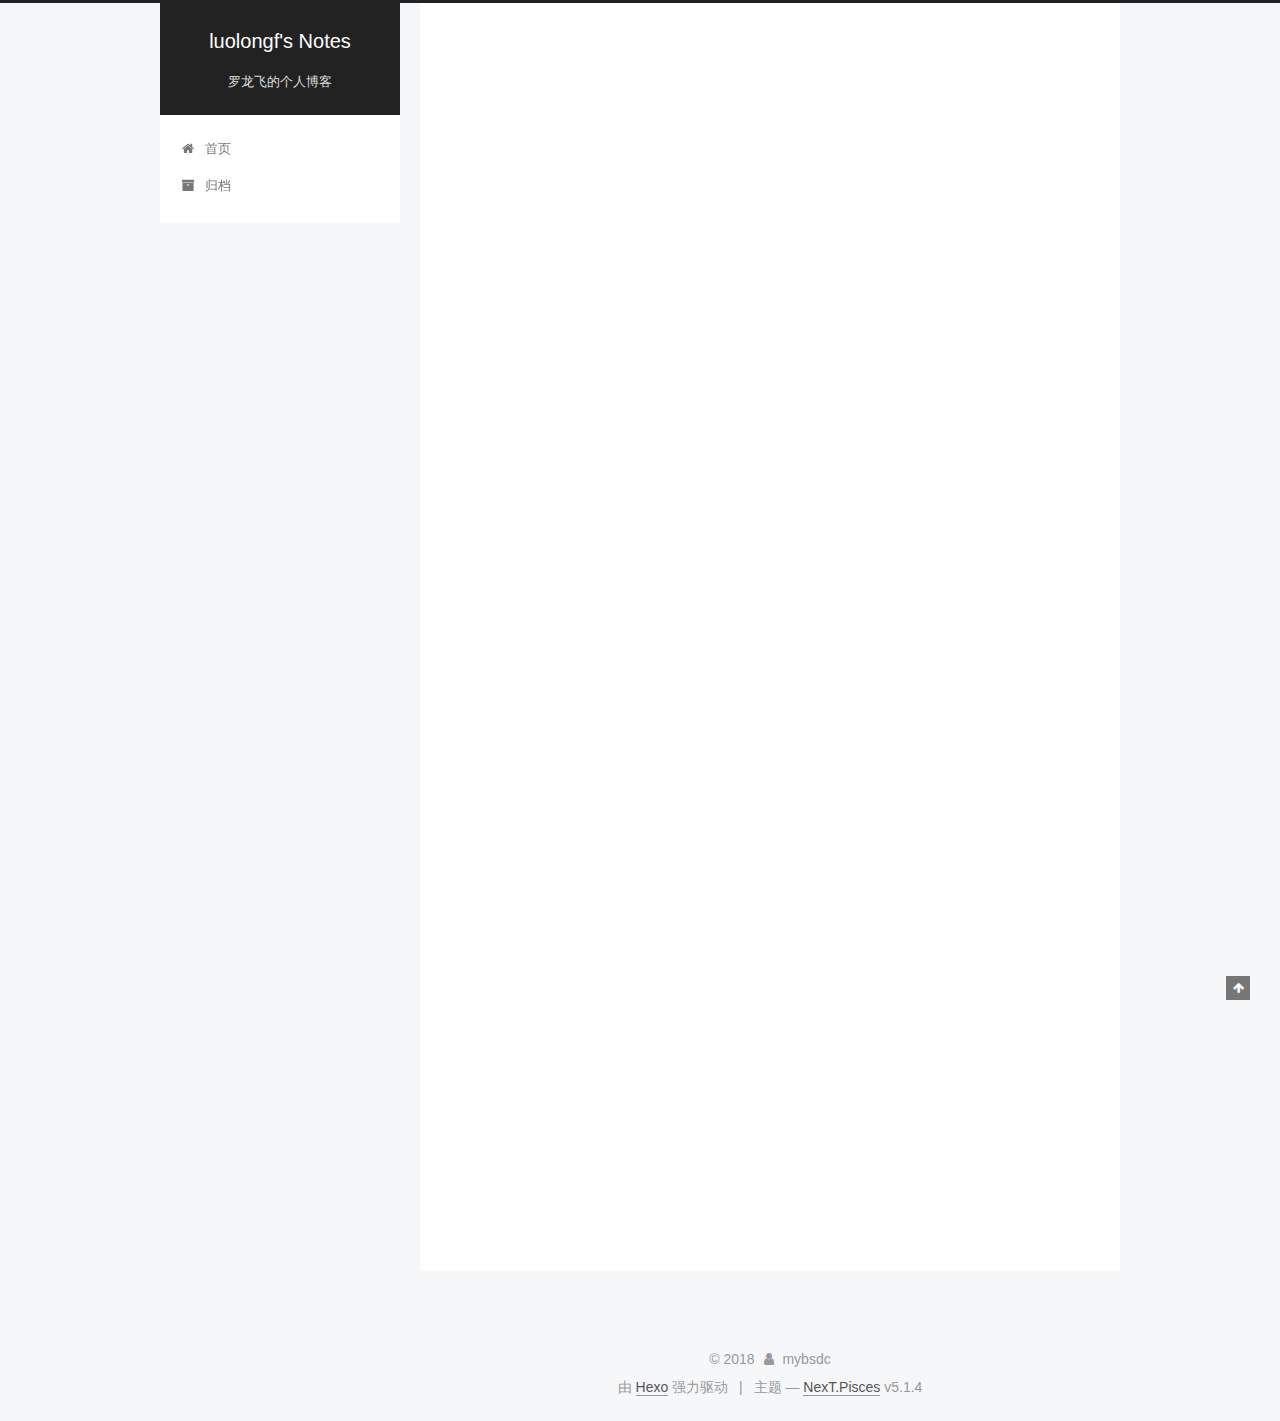
==== index.html @ 2d33e812 "Site updated: 2018-02-24 20:06:42" ====
<!DOCTYPE html>



  


<html class="theme-next pisces use-motion" lang="zh-Hans">
<head>
  <meta charset="UTF-8"/>
<meta http-equiv="X-UA-Compatible" content="IE=edge" />
<meta name="viewport" content="width=device-width, initial-scale=1, maximum-scale=1"/>
<meta name="theme-color" content="#222">









<meta http-equiv="Cache-Control" content="no-transform" />
<meta http-equiv="Cache-Control" content="no-siteapp" />
















  
  
  <link href="/lib/fancybox/source/jquery.fancybox.css?v=2.1.5" rel="stylesheet" type="text/css" />







<link href="/lib/font-awesome/css/font-awesome.min.css?v=4.6.2" rel="stylesheet" type="text/css" />

<link href="/css/main.css?v=5.1.4" rel="stylesheet" type="text/css" />


  <link rel="apple-touch-icon" sizes="180x180" href="/images/apple-touch-icon-next.png?v=5.1.4">


  <link rel="icon" type="image/png" sizes="32x32" href="/images/favicon-32x32-next.png?v=5.1.4">


  <link rel="icon" type="image/png" sizes="16x16" href="/images/favicon-16x16-next.png?v=5.1.4">


  <link rel="mask-icon" href="/images/logo.svg?v=5.1.4" color="#222">





  <meta name="keywords" content="Hexo, NexT" />










<meta name="description" content="描述内容还没有想好。">
<meta property="og:type" content="website">
<meta property="og:title" content="luolongf&#39;s Notes">
<meta property="og:url" content="http://yoursite.com/index.html">
<meta property="og:site_name" content="luolongf&#39;s Notes">
<meta property="og:description" content="描述内容还没有想好。">
<meta property="og:locale" content="zh-Hans">
<meta name="twitter:card" content="summary">
<meta name="twitter:title" content="luolongf&#39;s Notes">
<meta name="twitter:description" content="描述内容还没有想好。">



<script type="text/javascript" id="hexo.configurations">
  var NexT = window.NexT || {};
  var CONFIG = {
    root: '/',
    scheme: 'Pisces',
    version: '5.1.4',
    sidebar: {"position":"left","display":"post","offset":12,"b2t":false,"scrollpercent":false,"onmobile":false},
    fancybox: true,
    tabs: true,
    motion: {"enable":true,"async":false,"transition":{"post_block":"fadeIn","post_header":"slideDownIn","post_body":"slideDownIn","coll_header":"slideLeftIn","sidebar":"slideUpIn"}},
    duoshuo: {
      userId: '0',
      author: '博主'
    },
    algolia: {
      applicationID: '',
      apiKey: '',
      indexName: '',
      hits: {"per_page":10},
      labels: {"input_placeholder":"Search for Posts","hits_empty":"We didn't find any results for the search: ${query}","hits_stats":"${hits} results found in ${time} ms"}
    }
  };
</script>



  <link rel="canonical" href="http://yoursite.com/"/>





  <title>luolongf's Notes</title>
  








</head>

<body itemscope itemtype="http://schema.org/WebPage" lang="zh-Hans">

  
  
    
  

  <div class="container sidebar-position-left 
  page-home">
    <div class="headband"></div>

    <header id="header" class="header" itemscope itemtype="http://schema.org/WPHeader">
      <div class="header-inner"><div class="site-brand-wrapper">
  <div class="site-meta ">
    

    <div class="custom-logo-site-title">
      <a href="/"  class="brand" rel="start">
        <span class="logo-line-before"><i></i></span>
        <span class="site-title">luolongf's Notes</span>
        <span class="logo-line-after"><i></i></span>
      </a>
    </div>
      
        <p class="site-subtitle">罗龙飞的个人博客</p>
      
  </div>

  <div class="site-nav-toggle">
    <button>
      <span class="btn-bar"></span>
      <span class="btn-bar"></span>
      <span class="btn-bar"></span>
    </button>
  </div>
</div>

<nav class="site-nav">
  

  
    <ul id="menu" class="menu">
      
        
        <li class="menu-item menu-item-home">
          <a href="/" rel="section">
            
              <i class="menu-item-icon fa fa-fw fa-home"></i> <br />
            
            首页
          </a>
        </li>
      
        
        <li class="menu-item menu-item-archives">
          <a href="/archives/" rel="section">
            
              <i class="menu-item-icon fa fa-fw fa-archive"></i> <br />
            
            归档
          </a>
        </li>
      

      
    </ul>
  

  
</nav>



 </div>
    </header>

    <main id="main" class="main">
      <div class="main-inner">
        <div class="content-wrap">
          <div id="content" class="content">
            
  <section id="posts" class="posts-expand">
    
      

  

  
  
  

  <article class="post post-type-normal" itemscope itemtype="http://schema.org/Article">
  
  
  
  <div class="post-block">
    <link itemprop="mainEntityOfPage" href="http://yoursite.com/2018/02/24/test/">

    <span hidden itemprop="author" itemscope itemtype="http://schema.org/Person">
      <meta itemprop="name" content="mybsdc">
      <meta itemprop="description" content="">
      <meta itemprop="image" content="/images/avatar.gif">
    </span>

    <span hidden itemprop="publisher" itemscope itemtype="http://schema.org/Organization">
      <meta itemprop="name" content="luolongf's Notes">
    </span>

    
      <header class="post-header">

        
        
          <h1 class="post-title" itemprop="name headline">
                
                <a class="post-title-link" href="/2018/02/24/test/" itemprop="url">test</a></h1>
        

        <div class="post-meta">
          <span class="post-time">
            
              <span class="post-meta-item-icon">
                <i class="fa fa-calendar-o"></i>
              </span>
              
                <span class="post-meta-item-text">发表于</span>
              
              <time title="创建于" itemprop="dateCreated datePublished" datetime="2018-02-24T16:32:33+08:00">
                2018-02-24
              </time>
            

            

            
          </span>

          

          
            
          

          
          

          

          

          

        </div>
      </header>
    

    
    
    
    <div class="post-body" itemprop="articleBody">

      
      

      
        
          
            
          
        
      
    </div>
    
    
    

    

    

    

    <footer class="post-footer">
      

      

      

      
      
        <div class="post-eof"></div>
      
    </footer>
  </div>
  
  
  
  </article>


    
      

  

  
  
  

  <article class="post post-type-normal" itemscope itemtype="http://schema.org/Article">
  
  
  
  <div class="post-block">
    <link itemprop="mainEntityOfPage" href="http://yoursite.com/2018/02/24/hello-world/">

    <span hidden itemprop="author" itemscope itemtype="http://schema.org/Person">
      <meta itemprop="name" content="mybsdc">
      <meta itemprop="description" content="">
      <meta itemprop="image" content="/images/avatar.gif">
    </span>

    <span hidden itemprop="publisher" itemscope itemtype="http://schema.org/Organization">
      <meta itemprop="name" content="luolongf's Notes">
    </span>

    
      <header class="post-header">

        
        
          <h1 class="post-title" itemprop="name headline">
                
                <a class="post-title-link" href="/2018/02/24/hello-world/" itemprop="url">Hello World</a></h1>
        

        <div class="post-meta">
          <span class="post-time">
            
              <span class="post-meta-item-icon">
                <i class="fa fa-calendar-o"></i>
              </span>
              
                <span class="post-meta-item-text">发表于</span>
              
              <time title="创建于" itemprop="dateCreated datePublished" datetime="2018-02-24T16:17:42+08:00">
                2018-02-24
              </time>
            

            

            
          </span>

          

          
            
          

          
          

          

          

          

        </div>
      </header>
    

    
    
    
    <div class="post-body" itemprop="articleBody">

      
      

      
        
          
            <p>Welcome to <a href="https://hexo.io/" target="_blank" rel="noopener">Hexo</a>! This is your very first post. Check <a href="https://hexo.io/docs/" target="_blank" rel="noopener">documentation</a> for more info. If you get any problems when using Hexo, you can find the answer in <a href="https://hexo.io/docs/troubleshooting.html" target="_blank" rel="noopener">troubleshooting</a> or you can ask me on <a href="https://github.com/hexojs/hexo/issues" target="_blank" rel="noopener">GitHub</a>.</p>
<h2 id="Quick-Start"><a href="#Quick-Start" class="headerlink" title="Quick Start"></a>Quick Start</h2><h3 id="Create-a-new-post"><a href="#Create-a-new-post" class="headerlink" title="Create a new post"></a>Create a new post</h3><figure class="highlight bash"><table><tr><td class="gutter"><pre><span class="line">1</span><br></pre></td><td class="code"><pre><span class="line">$ hexo new <span class="string">"My New Post"</span></span><br></pre></td></tr></table></figure>
<p>More info: <a href="https://hexo.io/docs/writing.html" target="_blank" rel="noopener">Writing</a></p>
<h3 id="Run-server"><a href="#Run-server" class="headerlink" title="Run server"></a>Run server</h3><figure class="highlight bash"><table><tr><td class="gutter"><pre><span class="line">1</span><br></pre></td><td class="code"><pre><span class="line">$ hexo server</span><br></pre></td></tr></table></figure>
<p>More info: <a href="https://hexo.io/docs/server.html" target="_blank" rel="noopener">Server</a></p>
<h3 id="Generate-static-files"><a href="#Generate-static-files" class="headerlink" title="Generate static files"></a>Generate static files</h3><figure class="highlight bash"><table><tr><td class="gutter"><pre><span class="line">1</span><br></pre></td><td class="code"><pre><span class="line">$ hexo generate</span><br></pre></td></tr></table></figure>
<p>More info: <a href="https://hexo.io/docs/generating.html" target="_blank" rel="noopener">Generating</a></p>
<h3 id="Deploy-to-remote-sites"><a href="#Deploy-to-remote-sites" class="headerlink" title="Deploy to remote sites"></a>Deploy to remote sites</h3><figure class="highlight bash"><table><tr><td class="gutter"><pre><span class="line">1</span><br></pre></td><td class="code"><pre><span class="line">$ hexo deploy</span><br></pre></td></tr></table></figure>
<p>More info: <a href="https://hexo.io/docs/deployment.html" target="_blank" rel="noopener">Deployment</a></p>

          
        
      
    </div>
    
    
    

    

    

    

    <footer class="post-footer">
      

      

      

      
      
        <div class="post-eof"></div>
      
    </footer>
  </div>
  
  
  
  </article>


    
  </section>

  


          </div>
          


          

        </div>
        
          
  
  <div class="sidebar-toggle">
    <div class="sidebar-toggle-line-wrap">
      <span class="sidebar-toggle-line sidebar-toggle-line-first"></span>
      <span class="sidebar-toggle-line sidebar-toggle-line-middle"></span>
      <span class="sidebar-toggle-line sidebar-toggle-line-last"></span>
    </div>
  </div>

  <aside id="sidebar" class="sidebar">
    
    <div class="sidebar-inner">

      

      

      <section class="site-overview-wrap sidebar-panel sidebar-panel-active">
        <div class="site-overview">
          <div class="site-author motion-element" itemprop="author" itemscope itemtype="http://schema.org/Person">
            
              <p class="site-author-name" itemprop="name">mybsdc</p>
              <p class="site-description motion-element" itemprop="description">描述内容还没有想好。</p>
          </div>

          <nav class="site-state motion-element">

            
              <div class="site-state-item site-state-posts">
              
                <a href="/archives/">
              
                  <span class="site-state-item-count">2</span>
                  <span class="site-state-item-name">日志</span>
                </a>
              </div>
            

            

            

          </nav>

          

          

          
          

          
          

          

        </div>
      </section>

      

      

    </div>
  </aside>


        
      </div>
    </main>

    <footer id="footer" class="footer">
      <div class="footer-inner">
        <div class="copyright">&copy; <span itemprop="copyrightYear">2018</span>
  <span class="with-love">
    <i class="fa fa-user"></i>
  </span>
  <span class="author" itemprop="copyrightHolder">mybsdc</span>

  
</div>


  <div class="powered-by">由 <a class="theme-link" target="_blank" href="https://hexo.io">Hexo</a> 强力驱动</div>



  <span class="post-meta-divider">|</span>



  <div class="theme-info">主题 &mdash; <a class="theme-link" target="_blank" href="https://github.com/iissnan/hexo-theme-next">NexT.Pisces</a> v5.1.4</div>




        







        
      </div>
    </footer>

    
      <div class="back-to-top">
        <i class="fa fa-arrow-up"></i>
        
      </div>
    

    

  </div>

  

<script type="text/javascript">
  if (Object.prototype.toString.call(window.Promise) !== '[object Function]') {
    window.Promise = null;
  }
</script>









  












  
  
    <script type="text/javascript" src="/lib/jquery/index.js?v=2.1.3"></script>
  

  
  
    <script type="text/javascript" src="/lib/fastclick/lib/fastclick.min.js?v=1.0.6"></script>
  

  
  
    <script type="text/javascript" src="/lib/jquery_lazyload/jquery.lazyload.js?v=1.9.7"></script>
  

  
  
    <script type="text/javascript" src="/lib/velocity/velocity.min.js?v=1.2.1"></script>
  

  
  
    <script type="text/javascript" src="/lib/velocity/velocity.ui.min.js?v=1.2.1"></script>
  

  
  
    <script type="text/javascript" src="/lib/fancybox/source/jquery.fancybox.pack.js?v=2.1.5"></script>
  


  


  <script type="text/javascript" src="/js/src/utils.js?v=5.1.4"></script>

  <script type="text/javascript" src="/js/src/motion.js?v=5.1.4"></script>



  
  


  <script type="text/javascript" src="/js/src/affix.js?v=5.1.4"></script>

  <script type="text/javascript" src="/js/src/schemes/pisces.js?v=5.1.4"></script>



  

  


  <script type="text/javascript" src="/js/src/bootstrap.js?v=5.1.4"></script>



  


  




	





  





  












  





  

  

  

  
  

  

  

  

</body>
</html>
---- css/main.css ----
/* normalize.css v3.0.2 | MIT License | git.io/normalize */
html {
  font-family: sans-serif; /* 1 */
  -ms-text-size-adjust: 100%; /* 2 */
  -webkit-text-size-adjust: 100%; /* 2 */
}
body {
  margin: 0;
}
article,
aside,
details,
figcaption,
figure,
footer,
header,
hgroup,
main,
menu,
nav,
section,
summary {
  display: block;
}
audio,
canvas,
progress,
video {
  display: inline-block; /* 1 */
  vertical-align: baseline; /* 2 */
}
audio:not([controls]) {
  display: none;
  height: 0;
}
[hidden],
template {
  display: none;
}
a {
  background-color: transparent;
}
a:active,
a:hover {
  outline: 0;
}
abbr[title] {
  border-bottom: 1px dotted;
}
b,
strong {
  font-weight: bold;
}
dfn {
  font-style: italic;
}
h1 {
  font-size: 2em;
  margin: 0.67em 0;
}
mark {
  background: #ff0;
  color: #000;
}
small {
  font-size: 80%;
}
sub,
sup {
  font-size: 75%;
  line-height: 0;
  position: relative;
  vertical-align: baseline;
}
sup {
  top: -0.5em;
}
sub {
  bottom: -0.25em;
}
img {
  border: 0;
}
svg:not(:root) {
  overflow: hidden;
}
figure {
  margin: 1em 40px;
}
hr {
  -moz-box-sizing: content-box;
  box-sizing: content-box;
  height: 0;
}
pre {
  overflow: auto;
}
code,
kbd,
pre,
samp {
  font-family: monospace, monospace;
  font-size: 1em;
}
button,
input,
optgroup,
select,
textarea {
  color: inherit; /* 1 */
  font: inherit; /* 2 */
  margin: 0; /* 3 */
}
button {
  overflow: visible;
}
button,
select {
  text-transform: none;
}
button,
html input[type="button"],
input[type="reset"],
input[type="submit"] {
  -webkit-appearance: button; /* 2 */
  cursor: pointer; /* 3 */
}
button[disabled],
html input[disabled] {
  cursor: default;
}
button::-moz-focus-inner,
input::-moz-focus-inner {
  border: 0;
  padding: 0;
}
input {
  line-height: normal;
}
input[type="checkbox"],
input[type="radio"] {
  box-sizing: border-box; /* 1 */
  padding: 0; /* 2 */
}
input[type="number"]::-webkit-inner-spin-button,
input[type="number"]::-webkit-outer-spin-button {
  height: auto;
}
input[type="search"] {
  -webkit-appearance: textfield; /* 1 */
  -moz-box-sizing: content-box;
  -webkit-box-sizing: content-box; /* 2 */
  box-sizing: content-box;
}
input[type="search"]::-webkit-search-cancel-button,
input[type="search"]::-webkit-search-decoration {
  -webkit-appearance: none;
}
fieldset {
  border: 1px solid #c0c0c0;
  margin: 0 2px;
  padding: 0.35em 0.625em 0.75em;
}
legend {
  border: 0; /* 1 */
  padding: 0; /* 2 */
}
textarea {
  overflow: auto;
}
optgroup {
  font-weight: bold;
}
table {
  border-collapse: collapse;
  border-spacing: 0;
}
td,
th {
  padding: 0;
}
::selection {
  background: #262a30;
  color: #fff;
}
body {
  position: relative;
  font-family: 'Lato', "PingFang SC", "Microsoft YaHei", sans-serif;
  font-size: 14px;
  line-height: 2;
  color: #555;
  background: #f5f7f9;
}
@media (max-width: 767px) {
  body {
    padding-right: 0 !important;
  }
}
@media (min-width: 768px) and (max-width: 991px) {
  body {
    padding-right: 0 !important;
  }
}
@media (min-width: 1600px) {
  body {
    font-size: 16px;
  }
}
h1,
h2,
h3,
h4,
h5,
h6 {
  margin: 0;
  padding: 0;
  font-weight: bold;
  line-height: 1.5;
  font-family: 'Lato', "PingFang SC", "Microsoft YaHei", sans-serif;
}
h2,
h3,
h4,
h5,
h6 {
  margin: 20px 0 15px;
}
h1 {
  font-size: 22px;
}
@media (max-width: 767px) {
  h1 {
    font-size: 18px;
  }
}
h2 {
  font-size: 20px;
}
@media (max-width: 767px) {
  h2 {
    font-size: 16px;
  }
}
h3 {
  font-size: 18px;
}
@media (max-width: 767px) {
  h3 {
    font-size: 14px;
  }
}
h4 {
  font-size: 16px;
}
@media (max-width: 767px) {
  h4 {
    font-size: 12px;
  }
}
h5 {
  font-size: 14px;
}
@media (max-width: 767px) {
  h5 {
    font-size: 10px;
  }
}
h6 {
  font-size: 12px;
}
@media (max-width: 767px) {
  h6 {
    font-size: 8px;
  }
}
p {
  margin: 0 0 20px 0;
}
a {
  color: #555;
  text-decoration: none;
  outline: none;
  border-bottom: 1px solid #999;
  word-wrap: break-word;
}
a:hover {
  color: #222;
  border-bottom-color: #222;
}
blockquote {
  margin: 0;
  padding: 0;
}
img {
  display: block;
  margin: auto;
  max-width: 100%;
  height: auto;
}
hr {
  margin: 40px 0;
  height: 3px;
  border: none;
  background-color: #ddd;
  background-image: repeating-linear-gradient(-45deg, #fff, #fff 4px, transparent 4px, transparent 8px);
}
blockquote {
  padding: 0 15px;
  color: #666;
  border-left: 4px solid #ddd;
}
blockquote cite::before {
  content: "-";
  padding: 0 5px;
}
dt {
  font-weight: 700;
}
dd {
  margin: 0;
  padding: 0;
}
kbd {
  border: 1px solid #ccc;
  border-radius: 0.2em;
  box-shadow: 0.1em 0.1em 0.2em rgba(0,0,0,0.1);
  background-color: #f9f9f9;
  font-family: inherit;
  background-image: -webkit-linear-gradient(top, #eee, #fff, #eee);
  padding: 0.1em 0.3em;
  white-space: nowrap;
}
.text-left {
  text-align: left;
}
.text-center {
  text-align: center;
}
.text-right {
  text-align: right;
}
.text-justify {
  text-align: justify;
}
.text-nowrap {
  white-space: nowrap;
}
.text-lowercase {
  text-transform: lowercase;
}
.text-uppercase {
  text-transform: uppercase;
}
.text-capitalize {
  text-transform: capitalize;
}
.center-block {
  display: block;
  margin-left: auto;
  margin-right: auto;
}
.clearfix:before,
.clearfix:after {
  content: " ";
  display: table;
}
.clearfix:after {
  clear: both;
}
.pullquote {
  width: 45%;
}
.pullquote.left {
  float: left;
  margin-left: 5px;
  margin-right: 10px;
}
.pullquote.right {
  float: right;
  margin-left: 10px;
  margin-right: 5px;
}
.affix.affix.affix {
  position: fixed;
}
.translation {
  margin-top: -20px;
  font-size: 14px;
  color: #999;
}
.scrollbar-measure {
  width: 100px;
  height: 100px;
  overflow: scroll;
  position: absolute;
  top: -9999px;
}
.use-motion .motion-element {
  opacity: 0;
}
table {
  margin: 20px 0;
  width: 100%;
  border-collapse: collapse;
  border-spacing: 0;
  border: 1px solid #ddd;
  font-size: 14px;
  table-layout: fixed;
  word-wrap: break-all;
}
table>tbody>tr:nth-of-type(odd) {
  background-color: #f9f9f9;
}
table>tbody>tr:hover {
  background-color: #f5f5f5;
}
caption,
th,
td {
  padding: 8px;
  text-align: left;
  vertical-align: middle;
  font-weight: normal;
}
th,
td {
  border-bottom: 3px solid #ddd;
  border-right: 1px solid #eee;
}
th {
  padding-bottom: 10px;
  font-weight: 700;
}
td {
  border-bottom-width: 1px;
}
html,
body {
  height: 100%;
}
.container {
  position: relative;
  min-height: 100%;
}
.header-inner {
  margin: 0 auto;
  padding: 100px 0 70px;
  width: 700px;
}
@media (min-width: 1600px) {
  .container .header-inner {
    width: 900px;
  }
}
.main {
  padding-bottom: 150px;
}
.main-inner {
  margin: 0 auto;
  width: 700px;
}
@media (min-width: 1600px) {
  .container .main-inner {
    width: 900px;
  }
}
.footer {
  position: absolute;
  left: 0;
  bottom: 0;
  width: 100%;
  min-height: 50px;
}
.footer-inner {
  box-sizing: border-box;
  margin: 20px auto;
  width: 700px;
}
@media (min-width: 1600px) {
  .container .footer-inner {
    width: 900px;
  }
}
pre,
.highlight {
  overflow: auto;
  margin: 20px 0;
  padding: 0;
  font-size: 13px;
  color: #4d4d4c;
  background: #f7f7f7;
  line-height: 1.6;
}
pre,
code {
  font-family: consolas, Menlo, "PingFang SC", "Microsoft YaHei", monospace;
}
code {
  padding: 2px 4px;
  word-wrap: break-word;
  color: #555;
  background: #eee;
  border-radius: 3px;
  font-size: 13px;
}
pre {
  padding: 10px;
}
pre code {
  padding: 0;
  color: #4d4d4c;
  background: none;
  text-shadow: none;
}
.highlight {
  border-radius: 1px;
}
.highlight pre {
  border: none;
  margin: 0;
  padding: 10px 0;
}
.highlight table {
  margin: 0;
  width: auto;
  border: none;
}
.highlight td {
  border: none;
  padding: 0;
}
.highlight figcaption {
  font-size: 1em;
  color: #4d4d4c;
  line-height: 1em;
  margin-bottom: 1em;
}
.highlight figcaption:before,
.highlight figcaption:after {
  content: " ";
  display: table;
}
.highlight figcaption:after {
  clear: both;
}
.highlight figcaption a {
  float: right;
  color: #4d4d4c;
}
.highlight figcaption a:hover {
  border-bottom-color: #4d4d4c;
}
.highlight .gutter pre {
  padding-left: 10px;
  padding-right: 10px;
  color: #869194;
  text-align: right;
  background-color: #eff2f3;
}
.highlight .code pre {
  width: 100%;
  padding-left: 10px;
  padding-right: 10px;
  background-color: #f7f7f7;
}
.highlight .line {
  height: 20px;
}
.gutter {
  -webkit-user-select: none;
  -moz-user-select: none;
  -ms-user-select: none;
  user-select: none;
}
.gist table {
  width: auto;
}
.gist table td {
  border: none;
}
pre .deletion {
  background: #fdd;
}
pre .addition {
  background: #dfd;
}
pre .meta {
  color: #8959a8;
}
pre .comment {
  color: #8e908c;
}
pre .variable,
pre .attribute,
pre .tag,
pre .regexp,
pre .ruby .constant,
pre .xml .tag .title,
pre .xml .pi,
pre .xml .doctype,
pre .html .doctype,
pre .css .id,
pre .css .class,
pre .css .pseudo {
  color: #c82829;
}
pre .number,
pre .preprocessor,
pre .built_in,
pre .literal,
pre .params,
pre .constant,
pre .command {
  color: #f5871f;
}
pre .ruby .class .title,
pre .css .rules .attribute,
pre .string,
pre .value,
pre .inheritance,
pre .header,
pre .ruby .symbol,
pre .xml .cdata,
pre .special,
pre .number,
pre .formula {
  color: #718c00;
}
pre .title,
pre .css .hexcolor {
  color: #3e999f;
}
pre .function,
pre .python .decorator,
pre .python .title,
pre .ruby .function .title,
pre .ruby .title .keyword,
pre .perl .sub,
pre .javascript .title,
pre .coffeescript .title {
  color: #4271ae;
}
pre .keyword,
pre .javascript .function {
  color: #8959a8;
}
.full-image.full-image.full-image.full-image {
  border: none;
  max-width: 100%;
  width: auto;
  margin: 20px auto 25px;
}
@media (min-width: 992px) {
  .full-image.full-image.full-image.full-image {
    max-width: none;
    width: 118%;
    margin: 0 -9%;
  }
}
.blockquote-center,
.page-home .post-type-quote blockquote,
.page-post-detail .post-type-quote blockquote {
  position: relative;
  margin: 40px 0;
  padding: 0;
  border-left: none;
  text-align: center;
}
.blockquote-center::before,
.page-home .post-type-quote blockquote::before,
.page-post-detail .post-type-quote blockquote::before,
.blockquote-center::after,
.page-home .post-type-quote blockquote::after,
.page-post-detail .post-type-quote blockquote::after {
  position: absolute;
  content: ' ';
  display: block;
  width: 100%;
  height: 24px;
  opacity: 0.2;
  background-repeat: no-repeat;
  background-position: 0 -6px;
  background-size: 22px 22px;
}
.blockquote-center::before,
.page-home .post-type-quote blockquote::before,
.page-post-detail .post-type-quote blockquote::before {
  top: -20px;
  background-image: url("../images/quote-l.svg");
  border-top: 1px solid #ccc;
}
.blockquote-center::after,
.page-home .post-type-quote blockquote::after,
.page-post-detail .post-type-quote blockquote::after {
  bottom: -20px;
  background-image: url("../images/quote-r.svg");
  border-bottom: 1px solid #ccc;
  background-position: 100% 8px;
}
.blockquote-center p,
.page-home .post-type-quote blockquote p,
.page-post-detail .post-type-quote blockquote p,
.blockquote-center div,
.page-home .post-type-quote blockquote div,
.page-post-detail .post-type-quote blockquote div {
  text-align: center;
}
.post .post-body .group-picture img {
  box-sizing: border-box;
  padding: 0 3px;
  border: none;
}
.post .group-picture-row {
  overflow: hidden;
  margin-top: 6px;
}
.post .group-picture-row:first-child {
  margin-top: 0;
}
.post .group-picture-column {
  float: left;
}
.page-post-detail .post-body .group-picture-column {
  float: none;
  margin-top: 10px;
  width: auto !important;
}
.page-post-detail .post-body .group-picture-column img {
  margin: 0 auto;
}
.page-archive .group-picture-container {
  overflow: hidden;
}
.page-archive .group-picture-row {
  float: left;
}
.page-archive .group-picture-row:first-child {
  margin-top: 6px;
}
.page-archive .group-picture-column {
  max-width: 150px;
  max-height: 150px;
}
.post-body .note {
  position: relative;
  padding: 15px;
  margin-bottom: 20px;
  border: 1px solid #eee;
  border-left-width: 5px;
  border-radius: 3px;
}
.post-body .note h2,
.post-body .note h3,
.post-body .note h4,
.post-body .note h5,
.post-body .note h6 {
  margin-top: 0;
  margin-bottom: 0;
  border-bottom: initial;
  padding-top: 0 !important;
}
.post-body .note p:first-child,
.post-body .note ul:first-child,
.post-body .note ol:first-child,
.post-body .note table:first-child,
.post-body .note pre:first-child,
.post-body .note blockquote:first-child {
  margin-top: 0;
}
.post-body .note p:last-child,
.post-body .note ul:last-child,
.post-body .note ol:last-child,
.post-body .note table:last-child,
.post-body .note pre:last-child,
.post-body .note blockquote:last-child {
  margin-bottom: 0;
}
.post-body .note.default {
  border-left-color: #777;
}
.post-body .note.default h2,
.post-body .note.default h3,
.post-body .note.default h4,
.post-body .note.default h5,
.post-body .note.default h6 {
  color: #777;
}
.post-body .note.primary {
  border-left-color: #6f42c1;
}
.post-body .note.primary h2,
.post-body .note.primary h3,
.post-body .note.primary h4,
.post-body .note.primary h5,
.post-body .note.primary h6 {
  color: #6f42c1;
}
.post-body .note.info {
  border-left-color: #428bca;
}
.post-body .note.info h2,
.post-body .note.info h3,
.post-body .note.info h4,
.post-body .note.info h5,
.post-body .note.info h6 {
  color: #428bca;
}
.post-body .note.success {
  border-left-color: #5cb85c;
}
.post-body .note.success h2,
.post-body .note.success h3,
.post-body .note.success h4,
.post-body .note.success h5,
.post-body .note.success h6 {
  color: #5cb85c;
}
.post-body .note.warning {
  border-left-color: #f0ad4e;
}
.post-body .note.warning h2,
.post-body .note.warning h3,
.post-body .note.warning h4,
.post-body .note.warning h5,
.post-body .note.warning h6 {
  color: #f0ad4e;
}
.post-body .note.danger {
  border-left-color: #d9534f;
}
.post-body .note.danger h2,
.post-body .note.danger h3,
.post-body .note.danger h4,
.post-body .note.danger h5,
.post-body .note.danger h6 {
  color: #d9534f;
}
.post-body .label {
  display: inline;
  padding: 0 2px;
  white-space: nowrap;
}
.post-body .label.default {
  background-color: #f0f0f0;
}
.post-body .label.primary {
  background-color: #efe6f7;
}
.post-body .label.info {
  background-color: #e5f2f8;
}
.post-body .label.success {
  background-color: #e7f4e9;
}
.post-body .label.warning {
  background-color: #fcf6e1;
}
.post-body .label.danger {
  background-color: #fae8eb;
}
.post-body .tabs {
  position: relative;
  display: block;
  margin-bottom: 20px;
  padding-top: 10px;
}
.post-body .tabs ul.nav-tabs {
  margin: 0;
  padding: 0;
  display: flex;
  margin-bottom: -1px;
}
@media (max-width: 413px) {
  .post-body .tabs ul.nav-tabs {
    display: block;
    margin-bottom: 5px;
  }
}
.post-body .tabs ul.nav-tabs li.tab {
  list-style-type: none !important;
  margin: 0 0.25em 0 0;
  border-top: 3px solid transparent;
  border-left: 1px solid transparent;
  border-right: 1px solid transparent;
}
@media (max-width: 413px) {
  .post-body .tabs ul.nav-tabs li.tab {
    margin: initial;
    border-top: 1px solid transparent;
    border-left: 3px solid transparent;
    border-right: 1px solid transparent;
    border-bottom: 1px solid transparent;
  }
}
.post-body .tabs ul.nav-tabs li.tab a {
  outline: 0;
  border-bottom: initial;
  display: block;
  line-height: 1.8em;
  padding: 0.25em 0.75em;
  transition-duration: 0.2s;
  transition-timing-function: ease-out;
  transition-delay: 0s;
}
.post-body .tabs ul.nav-tabs li.tab a i {
  width: 1.285714285714286em;
}
.post-body .tabs ul.nav-tabs li.tab.active {
  border-top: 3px solid #fc6423;
  border-left: 1px solid #ddd;
  border-right: 1px solid #ddd;
  background-color: #fff;
}
@media (max-width: 413px) {
  .post-body .tabs ul.nav-tabs li.tab.active {
    border-top: 1px solid #ddd;
    border-left: 3px solid #fc6423;
    border-right: 1px solid #ddd;
    border-bottom: 1px solid #ddd;
  }
}
.post-body .tabs ul.nav-tabs li.tab.active a {
  cursor: default;
  color: #555;
}
.post-body .tabs .tab-content {
  background-color: #fff;
}
.post-body .tabs .tab-content .tab-pane {
  border: 1px solid #ddd;
  padding: 20px 20px 0 20px;
}
.post-body .tabs .tab-content .tab-pane:not(.active) {
  display: none !important;
}
.post-body .tabs .tab-content .tab-pane.active {
  display: block !important;
}
.btn {
  display: inline-block;
  padding: 0 20px;
  font-size: 14px;
  color: #555;
  background: #fff;
  border: 2px solid #555;
  text-decoration: none;
  border-radius: 2px;
  transition-property: background-color;
  transition-duration: 0.2s;
  transition-timing-function: ease-in-out;
  transition-delay: 0s;
  line-height: 2;
}
.btn:hover {
  border-color: #222;
  color: #fff;
  background: #222;
}
.btn +.btn {
  margin: 0 0 8px 8px;
}
.btn .fa-fw {
  width: 1.285714285714286em;
  text-align: left;
}
.btn-bar {
  display: block;
  width: 22px;
  height: 2px;
  background: #555;
  border-radius: 1px;
}
.btn-bar+.btn-bar {
  margin-top: 4px;
}
.pagination {
  margin: 120px 0 40px;
  text-align: center;
  border-top: 1px solid #eee;
}
.page-number-basic,
.pagination .prev,
.pagination .next,
.pagination .page-number,
.pagination .space {
  display: inline-block;
  position: relative;
  top: -1px;
  margin: 0 10px;
  padding: 0 11px;
}
@media (max-width: 767px) {
  .page-number-basic,
  .pagination .prev,
  .pagination .next,
  .pagination .page-number,
  .pagination .space {
    margin: 0 5px;
  }
}
.pagination .prev,
.pagination .next,
.pagination .page-number {
  border-bottom: 0;
  border-top: 1px solid #eee;
  transition-property: border-color;
  transition-duration: 0.2s;
  transition-timing-function: ease-in-out;
  transition-delay: 0s;
}
.pagination .prev:hover,
.pagination .next:hover,
.pagination .page-number:hover {
  border-top-color: #222;
}
.pagination .space {
  padding: 0;
  margin: 0;
}
.pagination .prev {
  margin-left: 0;
}
.pagination .next {
  margin-right: 0;
}
.pagination .page-number.current {
  color: #fff;
  background: #ccc;
  border-top-color: #ccc;
}
@media (max-width: 767px) {
  .pagination {
    border-top: none;
  }
  .pagination .prev,
  .pagination .next,
  .pagination .page-number {
    margin-bottom: 10px;
    border-top: 0;
    border-bottom: 1px solid #eee;
    padding: 0 10px;
  }
  .pagination .prev:hover,
  .pagination .next:hover,
  .pagination .page-number:hover {
    border-bottom-color: #222;
  }
}
.comments {
  margin: 60px 20px 0;
}
.tag-cloud {
  text-align: center;
}
.tag-cloud a {
  display: inline-block;
  margin: 10px;
}
.back-to-top {
  box-sizing: border-box;
  position: fixed;
  bottom: -100px;
  right: 30px;
  z-index: 1050;
  padding: 0 6px;
  width: 24px;
  background: #222;
  font-size: 12px;
  opacity: 0.6;
  color: #fff;
  cursor: pointer;
  text-align: center;
  -webkit-transform: translateZ(0);
  transition-property: bottom;
  transition-duration: 0.2s;
  transition-timing-function: ease-in-out;
  transition-delay: 0s;
}
@media (min-width: 768px) and (max-width: 991px) {
  .back-to-top {
    display: none !important;
  }
}
@media (max-width: 767px) {
  .back-to-top {
    display: none !important;
  }
}
.back-to-top.back-to-top-on {
  bottom: 30px;
}
.header {
  background: transparent;
}
.header-inner {
  position: relative;
}
.headband {
  height: 3px;
  background: #222;
}
.site-meta {
  margin: 0;
  text-align: center;
}
@media (max-width: 767px) {
  .site-meta {
    text-align: center;
  }
}
.brand {
  position: relative;
  display: inline-block;
  padding: 0 40px;
  color: #fff;
  background: #222;
  border-bottom: none;
}
.brand:hover {
  color: #fff;
}
.logo {
  display: inline-block;
  margin-right: 5px;
  line-height: 36px;
  vertical-align: top;
}
.site-title {
  display: inline-block;
  vertical-align: top;
  line-height: 36px;
  font-size: 20px;
  font-weight: normal;
  font-family: 'Lato', "PingFang SC", "Microsoft YaHei", sans-serif;
}
.site-subtitle {
  margin-top: 10px;
  font-size: 13px;
  color: #ddd;
}
.use-motion .brand {
  opacity: 0;
}
.use-motion .logo,
.use-motion .site-title,
.use-motion .site-subtitle {
  opacity: 0;
  position: relative;
  top: -10px;
}
.site-nav-toggle {
  display: none;
  position: absolute;
  top: 10px;
  left: 10px;
}
@media (max-width: 767px) {
  .site-nav-toggle {
    display: block;
  }
}
.site-nav-toggle button {
  margin-top: 2px;
  padding: 9px 10px;
  background: transparent;
  border: none;
}
@media (max-width: 767px) {
  .site-nav {
    display: none;
    margin: 0 -10px;
    padding: 0 10px;
    clear: both;
    border-top: 1px solid #ddd;
  }
}
@media (min-width: 768px) and (max-width: 991px) {
  .site-nav {
    display: block !important;
  }
}
@media (min-width: 992px) {
  .site-nav {
    display: block !important;
  }
}
.menu {
  margin-top: 20px;
  padding-left: 0;
  text-align: center;
}
.menu .menu-item {
  display: inline-block;
  margin: 0 10px;
  list-style: none;
}
@media screen and (max-width: 767px) {
  .menu .menu-item {
    margin-top: 10px;
  }
}
.menu .menu-item a {
  display: block;
  font-size: 13px;
  line-height: inherit;
  border-bottom: 1px solid transparent;
  transition-property: border-color;
  transition-duration: 0.2s;
  transition-timing-function: ease-in-out;
  transition-delay: 0s;
}
.menu .menu-item a:hover,
.menu-item-active a {
  border-bottom-color: #222;
}
.menu .menu-item .fa {
  margin-right: 5px;
}
.use-motion .menu-item {
  opacity: 0;
}
.post-body {
  font-family: 'Lato', "PingFang SC", "Microsoft YaHei", sans-serif;
}
@media (max-width: 767px) {
  .post-body {
    word-break: break-word;
  }
}
.post-body .fancybox img {
  display: block !important;
  margin: 0 auto;
  cursor: pointer;
  cursor: zoom-in;
  cursor: -webkit-zoom-in;
}
.post-body .image-caption,
.post-body .figure .caption {
  margin: -20px auto 15px;
  text-align: center;
  font-size: 14px;
  color: #999;
  font-weight: bold;
  line-height: 1;
}
.post-sticky-flag {
  display: inline-block;
  font-size: 16px;
  -ms-transform: rotate(30deg);
  -webkit-transform: rotate(30deg);
  -moz-transform: rotate(30deg);
  -ms-transform: rotate(30deg);
  -o-transform: rotate(30deg);
  transform: rotate(30deg);
}
.use-motion .post-block,
.use-motion .pagination,
.use-motion .comments {
  opacity: 0;
}
.use-motion .post-header {
  opacity: 0;
}
.use-motion .post-body {
  opacity: 0;
}
.use-motion .collection-title {
  opacity: 0;
}
.posts-expand {
  padding-top: 40px;
}
@media (max-width: 767px) {
  .posts-expand {
    margin: 0 20px;
  }
  .post-body pre .gutter pre {
    padding-right: 10px;
  }
  .post-body .highlight {
    margin-left: 0px;
    margin-right: 0px;
    padding: 0;
  }
  .post-body .highlight .gutter pre {
    padding-right: 10px;
  }
}
@media (min-width: 992px) {
  .posts-expand .post-body {
    text-align: justify;
  }
}
.posts-expand .post-body h2,
.posts-expand .post-body h3,
.posts-expand .post-body h4,
.posts-expand .post-body h5,
.posts-expand .post-body h6 {
  padding-top: 10px;
}
.posts-expand .post-body h2 .header-anchor,
.posts-expand .post-body h3 .header-anchor,
.posts-expand .post-body h4 .header-anchor,
.posts-expand .post-body h5 .header-anchor,
.posts-expand .post-body h6 .header-anchor {
  float: right;
  margin-left: 10px;
  color: #ccc;
  border-bottom-style: none;
  visibility: hidden;
}
.posts-expand .post-body h2 .header-anchor:hover,
.posts-expand .post-body h3 .header-anchor:hover,
.posts-expand .post-body h4 .header-anchor:hover,
.posts-expand .post-body h5 .header-anchor:hover,
.posts-expand .post-body h6 .header-anchor:hover {
  color: inherit;
}
.posts-expand .post-body h2:hover .header-anchor,
.posts-expand .post-body h3:hover .header-anchor,
.posts-expand .post-body h4:hover .header-anchor,
.posts-expand .post-body h5:hover .header-anchor,
.posts-expand .post-body h6:hover .header-anchor {
  visibility: visible;
}
.posts-expand .post-body ul li {
  list-style: circle;
}
.posts-expand .post-body img {
  box-sizing: border-box;
  margin: auto;
  padding: 3px;
  border: 1px solid #ddd;
}
.posts-expand .post-body .fancybox img {
  margin: 0 auto 25px;
}
@media (max-width: 767px) {
  .posts-collapse {
    margin: 0 20px;
  }
  .posts-collapse .post-title,
  .posts-collapse .post-meta {
    display: block;
    width: auto;
    text-align: left;
  }
}
.posts-collapse {
  position: relative;
  z-index: 1010;
  margin-left: 55px;
}
.posts-collapse::after {
  content: " ";
  position: absolute;
  top: 20px;
  left: 0;
  margin-left: -2px;
  width: 4px;
  height: 100%;
  background: #f5f5f5;
  z-index: -1;
}
@media (max-width: 767px) {
  .posts-collapse {
    margin: 0 20px;
  }
}
.posts-collapse .collection-title {
  position: relative;
  margin: 60px 0;
}
.posts-collapse .collection-title h1,
.posts-collapse .collection-title h2 {
  margin-left: 20px;
}
.posts-collapse .collection-title small {
  color: #bbb;
  margin-left: 5px;
}
.posts-collapse .collection-title::before {
  content: " ";
  position: absolute;
  left: 0;
  top: 50%;
  margin-left: -4px;
  margin-top: -4px;
  width: 8px;
  height: 8px;
  background: #bbb;
  border-radius: 50%;
}
.posts-collapse .post {
  margin: 30px 0;
}
.posts-collapse .post-header {
  position: relative;
  transition-duration: 0.2s;
  transition-timing-function: ease-in-out;
  transition-delay: 0s;
  transition-property: border;
  border-bottom: 1px dashed #ccc;
}
.posts-collapse .post-header::before {
  content: " ";
  position: absolute;
  left: 0;
  top: 12px;
  width: 6px;
  height: 6px;
  margin-left: -4px;
  background: #bbb;
  border-radius: 50%;
  border: 1px solid #fff;
  transition-duration: 0.2s;
  transition-timing-function: ease-in-out;
  transition-delay: 0s;
  transition-property: background;
}
.posts-collapse .post-header:hover {
  border-bottom-color: #666;
}
.posts-collapse .post-header:hover::before {
  background: #222;
}
.posts-collapse .post-meta {
  position: absolute;
  font-size: 12px;
  left: 20px;
  top: 5px;
}
.posts-collapse .post-comments-count {
  display: none;
}
.posts-collapse .post-title {
  margin-left: 60px;
  font-size: 16px;
  font-weight: normal;
  line-height: inherit;
}
.posts-collapse .post-title::after {
  margin-left: 3px;
  opacity: 0.6;
}
.posts-collapse .post-title a {
  color: #666;
  border-bottom: none;
}
.page-home .post-type-quote .post-header,
.page-post-detail .post-type-quote .post-header,
.page-home .post-type-quote .post-tags,
.page-post-detail .post-type-quote .post-tags {
  display: none;
}
.posts-expand .post-title {
  text-align: center;
  word-break: break-word;
  font-weight: 400;
}
.posts-expand .post-title-link {
  display: inline-block;
  position: relative;
  color: #555;
  border-bottom: none;
  line-height: 1.2;
  vertical-align: top;
}
.posts-expand .post-title-link::before {
  content: "";
  position: absolute;
  width: 100%;
  height: 2px;
  bottom: 0;
  left: 0;
  background-color: #000;
  visibility: hidden;
  -webkit-transform: scaleX(0);
  -moz-transform: scaleX(0);
  -ms-transform: scaleX(0);
  -o-transform: scaleX(0);
  transform: scaleX(0);
  transition-duration: 0.2s;
  transition-timing-function: ease-in-out;
  transition-delay: 0s;
}
.posts-expand .post-title-link:hover::before {
  visibility: visible;
  -webkit-transform: scaleX(1);
  -moz-transform: scaleX(1);
  -ms-transform: scaleX(1);
  -o-transform: scaleX(1);
  transform: scaleX(1);
}
.posts-expand .post-title-link .fa {
  font-size: 16px;
}
.posts-expand .post-meta {
  margin: 3px 0 60px 0;
  color: #999;
  font-family: 'Lato', "PingFang SC", "Microsoft YaHei", sans-serif;
  font-size: 12px;
  text-align: center;
}
.posts-expand .post-meta .post-category-list {
  display: inline-block;
  margin: 0;
  padding: 3px;
}
.posts-expand .post-meta .post-category-list-link {
  color: #999;
}
.posts-expand .post-meta .post-description {
  font-size: 14px;
  margin-top: 2px;
}
.post-meta-divider {
  margin: 0 0.5em;
}
.post-meta-item-icon {
  margin-right: 3px;
}
@media (min-width: 768px) and (max-width: 991px) {
  .post-meta-item-icon {
    display: inline-block;
  }
}
@media (max-width: 767px) {
  .post-meta-item-icon {
    display: inline-block;
  }
}
@media (min-width: 768px) and (max-width: 991px) {
  .post-meta-item-text {
    display: none;
  }
}
@media (max-width: 767px) {
  .post-meta-item-text {
    display: none;
  }
}
@media (max-width: 767px) {
  .posts-expand .post-comments-count {
    display: none;
  }
}
.post-button {
  margin-top: 40px;
}
.posts-expand .post-tags {
  margin-top: 40px;
  text-align: center;
}
.posts-expand .post-tags a {
  display: inline-block;
  margin-right: 10px;
  font-size: 13px;
}
.post-nav {
  display: table;
  margin-top: 15px;
  width: 100%;
  border-top: 1px solid #eee;
}
.post-nav-divider {
  display: table-cell;
  width: 10%;
}
.post-nav-item {
  display: table-cell;
  padding: 10px 0 0 0;
  width: 45%;
  vertical-align: top;
}
.post-nav-item a {
  position: relative;
  display: block;
  line-height: 25px;
  font-size: 14px;
  color: #555;
  border-bottom: none;
}
.post-nav-item a:hover {
  color: #222;
  border-bottom: none;
}
.post-nav-item a:active {
  top: 2px;
}
.post-nav-item .fa {
  position: absolute;
  top: 8px;
  left: 0;
  font-size: 12px;
}
.post-nav-next a {
  padding-left: 15px;
}
.post-nav-prev {
  text-align: right;
}
.post-nav-prev a {
  padding-right: 15px;
}
.post-nav-prev .fa {
  right: 0;
  left: auto;
}
.posts-expand .post-eof {
  display: block;
  margin: 80px auto 60px;
  width: 8%;
  height: 1px;
  background: #ccc;
  text-align: center;
}
.post:last-child .post-eof.post-eof.post-eof {
  display: none;
}
.post-gallery {
  display: table;
  table-layout: fixed;
  width: 100%;
  border-collapse: separate;
}
.post-gallery-row {
  display: table-row;
}
.post-gallery .post-gallery-img {
  display: table-cell;
  text-align: center;
  vertical-align: middle;
  border: none;
}
.post-gallery .post-gallery-img img {
  max-width: 100%;
  max-height: 100%;
  border: none;
}
.fancybox-close,
.fancybox-close:hover {
  border: none;
}
.rtl.post-body p,
.rtl.post-body a,
.rtl.post-body h1,
.rtl.post-body h2,
.rtl.post-body h3,
.rtl.post-body h4,
.rtl.post-body h5,
.rtl.post-body h6,
.rtl.post-body li,
.rtl.post-body ul,
.rtl.post-body ol {
  direction: rtl;
  font-family: UKIJ Ekran;
}
.rtl.post-title {
  font-family: UKIJ Ekran;
}
.sidebar {
  position: fixed;
  right: 0;
  top: 0;
  bottom: 0;
  width: 0;
  z-index: 1040;
  box-shadow: inset 0 2px 6px #000;
  background: #222;
  -webkit-transform: translateZ(0);
}
.sidebar a {
  color: #999;
  border-bottom-color: #555;
}
.sidebar a:hover {
  color: #eee;
}
@media (min-width: 768px) and (max-width: 991px) {
  .sidebar {
    display: none !important;
  }
}
@media (max-width: 767px) {
  .sidebar {
    display: none !important;
  }
}
.sidebar-inner {
  position: relative;
  padding: 20px 10px;
  color: #999;
  text-align: center;
}
.site-overview-wrap {
  overflow: hidden;
}
.site-overview {
  overflow-y: auto;
  overflow-x: hidden;
}
.sidebar-toggle {
  position: fixed;
  right: 30px;
  bottom: 45px;
  width: 14px;
  height: 14px;
  padding: 5px;
  background: #222;
  line-height: 0;
  z-index: 1050;
  cursor: pointer;
  -webkit-transform: translateZ(0);
}
@media (min-width: 768px) and (max-width: 991px) {
  .sidebar-toggle {
    display: none !important;
  }
}
@media (max-width: 767px) {
  .sidebar-toggle {
    display: none !important;
  }
}
.sidebar-toggle-line {
  position: relative;
  display: inline-block;
  vertical-align: top;
  height: 2px;
  width: 100%;
  background: #fff;
  margin-top: 3px;
}
.sidebar-toggle-line:first-child {
  margin-top: 0;
}
.site-author-image {
  display: block;
  margin: 0 auto;
  padding: 2px;
  max-width: 120px;
  height: auto;
  border: 1px solid #eee;
}
.site-author-name {
  margin: 0;
  text-align: center;
  color: #222;
  font-weight: 600;
}
.site-description {
  margin-top: 0;
  text-align: center;
  font-size: 13px;
  color: #999;
}
.site-state {
  overflow: hidden;
  line-height: 1.4;
  white-space: nowrap;
  text-align: center;
}
.site-state-item {
  display: inline-block;
  padding: 0 15px;
  border-left: 1px solid #eee;
}
.site-state-item:first-child {
  border-left: none;
}
.site-state-item a {
  border-bottom: none;
}
.site-state-item-count {
  display: block;
  text-align: center;
  color: inherit;
  font-weight: 600;
  font-size: 16px;
}
.site-state-item-name {
  font-size: 13px;
  color: #999;
}
.feed-link {
  margin-top: 20px;
}
.feed-link a {
  display: inline-block;
  padding: 0 15px;
  color: #fc6423;
  border: 1px solid #fc6423;
  border-radius: 4px;
}
.feed-link a i {
  color: #fc6423;
  font-size: 14px;
}
.feed-link a:hover {
  color: #fff;
  background: #fc6423;
}
.feed-link a:hover i {
  color: #fff;
}
.links-of-author {
  margin-top: 20px;
}
.links-of-author a {
  display: inline-block;
  vertical-align: middle;
  margin-right: 10px;
  margin-bottom: 10px;
  border-bottom-color: #555;
  font-size: 13px;
}
.links-of-author a:before {
  display: inline-block;
  vertical-align: middle;
  margin-right: 3px;
  content: " ";
  width: 4px;
  height: 4px;
  border-radius: 50%;
  background: #2a9537;
}
.links-of-blogroll {
  font-size: 13px;
}
.links-of-blogroll-title {
  margin-top: 20px;
  font-size: 14px;
  font-weight: 600;
}
.links-of-blogroll-list {
  margin: 0;
  padding: 0;
  list-style: none;
}
.links-of-blogroll-item {
  padding: 2px 10px;
}
.links-of-blogroll-item a {
  max-width: 280px;
  box-sizing: border-box;
  display: inline-block;
  overflow: hidden;
  white-space: nowrap;
  text-overflow: ellipsis;
}
.sidebar-nav {
  margin: 0 0 20px;
  padding-left: 0;
}
.sidebar-nav li {
  display: inline-block;
  cursor: pointer;
  border-bottom: 1px solid transparent;
  font-size: 14px;
  color: #555;
}
.sidebar-nav li:hover {
  color: #fc6423;
}
.page-post-detail .sidebar-nav-toc {
  padding: 0 5px;
}
.page-post-detail .sidebar-nav-overview {
  margin-left: 10px;
}
.sidebar-nav .sidebar-nav-active {
  color: #fc6423;
  border-bottom-color: #fc6423;
}
.sidebar-nav .sidebar-nav-active:hover {
  color: #fc6423;
}
.sidebar-panel {
  display: none;
}
.sidebar-panel-active {
  display: block;
}
.post-toc-empty {
  font-size: 14px;
  color: #666;
}
.post-toc-wrap {
  overflow: hidden;
}
.post-toc {
  overflow: auto;
}
.post-toc ol {
  margin: 0;
  padding: 0 2px 5px 10px;
  text-align: left;
  list-style: none;
  font-size: 14px;
}
.post-toc ol > ol {
  padding-left: 0;
}
.post-toc ol a {
  transition-duration: 0.2s;
  transition-timing-function: ease-in-out;
  transition-delay: 0s;
  transition-property: all;
  color: #666;
  border-bottom-color: #ccc;
}
.post-toc ol a:hover {
  color: #000;
  border-bottom-color: #000;
}
.post-toc .nav-item {
  overflow: hidden;
  text-overflow: ellipsis;
  text-align: justify;
  white-space: nowrap;
  line-height: 1.8;
}
.post-toc .nav .nav-child {
  display: none;
}
.post-toc .nav .active > .nav-child {
  display: block;
}
.post-toc .nav .active-current > .nav-child {
  display: block;
}
.post-toc .nav .active-current > .nav-child > .nav-item {
  display: block;
}
.post-toc .nav .active > a {
  color: #fc6423;
  border-bottom-color: #fc6423;
}
.post-toc .nav .active-current > a {
  color: #fc6423;
}
.post-toc .nav .active-current > a:hover {
  color: #fc6423;
}
.footer {
  font-size: 14px;
  color: #999;
}
.footer img {
  border: none;
}
.footer-inner {
  text-align: center;
}
.with-love {
  display: inline-block;
  margin: 0 5px;
}
.powered-by,
.theme-info {
  display: inline-block;
}
.cc-license {
  margin-top: 10px;
  text-align: center;
}
.cc-license .cc-opacity {
  opacity: 0.7;
  border-bottom: none;
}
.cc-license .cc-opacity:hover {
  opacity: 0.9;
}
.cc-license img {
  display: inline-block;
}
.theme-next #ds-thread #ds-reset {
  color: #555;
}
.theme-next #ds-thread #ds-reset .ds-replybox {
  margin-bottom: 30px;
}
.theme-next #ds-thread #ds-reset .ds-replybox .ds-avatar,
.theme-next #ds-reset .ds-avatar img {
  box-shadow: none;
}
.theme-next #ds-thread #ds-reset .ds-textarea-wrapper {
  border-color: #c7d4e1;
  background: none;
  border-top-right-radius: 3px;
  border-top-left-radius: 3px;
}
.theme-next #ds-thread #ds-reset .ds-textarea-wrapper textarea {
  height: 60px;
}
.theme-next #ds-reset .ds-rounded-top {
  border-radius: 0;
}
.theme-next #ds-thread #ds-reset .ds-post-toolbar {
  box-sizing: border-box;
  border: 1px solid #c7d4e1;
  background: #f6f8fa;
}
.theme-next #ds-thread #ds-reset .ds-post-options {
  height: 40px;
  border: none;
  background: none;
}
.theme-next #ds-thread #ds-reset .ds-toolbar-buttons {
  top: 11px;
}
.theme-next #ds-thread #ds-reset .ds-sync {
  top: 5px;
}
.theme-next #ds-thread #ds-reset .ds-post-button {
  top: 4px;
  right: 5px;
  width: 90px;
  height: 30px;
  border: 1px solid #c5ced7;
  border-radius: 3px;
  background-image: linear-gradient(#fbfbfc, #f5f7f9);
  color: #60676d;
}
.theme-next #ds-thread #ds-reset .ds-post-button:hover {
  background-position: 0 -30px;
  color: #60676d;
}
.theme-next #ds-thread #ds-reset .ds-comments-info {
  padding: 10px 0;
}
.theme-next #ds-thread #ds-reset .ds-sort {
  display: none;
}
.theme-next #ds-thread #ds-reset li.ds-tab a.ds-current {
  border: none;
  background: #f6f8fa;
  color: #60676d;
}
.theme-next #ds-thread #ds-reset li.ds-tab a.ds-current:hover {
  background-color: #e9f0f7;
  color: #60676d;
}
.theme-next #ds-thread #ds-reset li.ds-tab a {
  border-radius: 2px;
  padding: 5px;
}
.theme-next #ds-thread #ds-reset .ds-login-buttons p {
  color: #999;
  line-height: 36px;
}
.theme-next #ds-thread #ds-reset .ds-login-buttons .ds-service-list li {
  height: 28px;
}
.theme-next #ds-thread #ds-reset .ds-service-list a {
  background: none;
  padding: 5px;
  border: 1px solid;
  border-radius: 3px;
  text-align: center;
}
.theme-next #ds-thread #ds-reset .ds-service-list a:hover {
  color: #fff;
  background: #666;
}
.theme-next #ds-thread #ds-reset .ds-service-list .ds-weibo {
  color: #fc9b00;
  border-color: #fc9b00;
}
.theme-next #ds-thread #ds-reset .ds-service-list .ds-weibo:hover {
  background: #fc9b00;
}
.theme-next #ds-thread #ds-reset .ds-service-list .ds-qq {
  color: #60a3ec;
  border-color: #60a3ec;
}
.theme-next #ds-thread #ds-reset .ds-service-list .ds-qq:hover {
  background: #60a3ec;
}
.theme-next #ds-thread #ds-reset .ds-service-list .ds-renren {
  color: #2e7ac4;
  border-color: #2e7ac4;
}
.theme-next #ds-thread #ds-reset .ds-service-list .ds-renren:hover {
  background: #2e7ac4;
}
.theme-next #ds-thread #ds-reset .ds-service-list .ds-douban {
  color: #37994c;
  border-color: #37994c;
}
.theme-next #ds-thread #ds-reset .ds-service-list .ds-douban:hover {
  background: #37994c;
}
.theme-next #ds-thread #ds-reset .ds-service-list .ds-kaixin {
  color: #fef20d;
  border-color: #fef20d;
}
.theme-next #ds-thread #ds-reset .ds-service-list .ds-kaixin:hover {
  background: #fef20d;
}
.theme-next #ds-thread #ds-reset .ds-service-list .ds-netease {
  color: #f00;
  border-color: #f00;
}
.theme-next #ds-thread #ds-reset .ds-service-list .ds-netease:hover {
  background: #f00;
}
.theme-next #ds-thread #ds-reset .ds-service-list .ds-sohu {
  color: #ffcb05;
  border-color: #ffcb05;
}
.theme-next #ds-thread #ds-reset .ds-service-list .ds-sohu:hover {
  background: #ffcb05;
}
.theme-next #ds-thread #ds-reset .ds-service-list .ds-baidu {
  color: #2831e0;
  border-color: #2831e0;
}
.theme-next #ds-thread #ds-reset .ds-service-list .ds-baidu:hover {
  background: #2831e0;
}
.theme-next #ds-thread #ds-reset .ds-service-list .ds-google {
  color: #166bec;
  border-color: #166bec;
}
.theme-next #ds-thread #ds-reset .ds-service-list .ds-google:hover {
  background: #166bec;
}
.theme-next #ds-thread #ds-reset .ds-service-list .ds-weixin {
  color: #00ce0d;
  border-color: #00ce0d;
}
.theme-next #ds-thread #ds-reset .ds-service-list .ds-weixin:hover {
  background: #00ce0d;
}
.theme-next #ds-thread #ds-reset .ds-service-list .ds-more-services {
  border: none;
}
.theme-next #ds-thread #ds-reset .ds-service-list .ds-more-services:hover {
  background: none;
}
.theme-next #ds-reset .duoshuo-ua-admin {
  display: inline-block;
  color: #f00;
}
.theme-next #ds-reset .duoshuo-ua-platform,
.theme-next #ds-reset .duoshuo-ua-browser {
  color: #ccc;
}
.theme-next #ds-reset .duoshuo-ua-platform .fa,
.theme-next #ds-reset .duoshuo-ua-browser .fa {
  display: inline-block;
  margin-right: 3px;
}
.theme-next #ds-reset .duoshuo-ua-separator {
  display: inline-block;
  margin-left: 5px;
}
.theme-next .this_ua {
  background-color: #ccc !important;
  border-radius: 4px;
  padding: 0 5px !important;
  margin: 1px 1px !important;
  border: 1px solid #bbb !important;
  color: #fff;
  display: inline-block !important;
}
.theme-next .this_ua.admin {
  background-color: #d9534f !important;
  border-color: #d9534f !important;
}
.theme-next .this_ua.platform.iOS,
.theme-next .this_ua.platform.Mac,
.theme-next .this_ua.platform.Windows {
  background-color: #39b3d7 !important;
  border-color: #46b8da !important;
}
.theme-next .this_ua.platform.Linux {
  background-color: #3a3a3a !important;
  border-color: #1f1f1f !important;
}
.theme-next .this_ua.platform.Android {
  background-color: #00c47d !important;
  border-color: #01b171 !important;
}
.theme-next .this_ua.browser.Mobile,
.theme-next .this_ua.browser.Chrome {
  background-color: #5cb85c !important;
  border-color: #4cae4c !important;
}
.theme-next .this_ua.browser.Firefox {
  background-color: #f0ad4e !important;
  border-color: #eea236 !important;
}
.theme-next .this_ua.browser.Maxthon,
.theme-next .this_ua.browser.IE {
  background-color: #428bca !important;
  border-color: #357ebd !important;
}
.theme-next .this_ua.browser.baidu,
.theme-next .this_ua.browser.UCBrowser,
.theme-next .this_ua.browser.Opera {
  background-color: #d9534f !important;
  border-color: #d43f3a !important;
}
.theme-next .this_ua.browser.Android,
.theme-next .this_ua.browser.QQBrowser {
  background-color: #78ace9 !important;
  border-color: #4cae4c !important;
}
.post-spread {
  margin-top: 20px;
  text-align: center;
}
.jiathis_style {
  display: inline-block;
}
.jiathis_style a {
  border: none;
}
.fa {
  font-family: FontAwesome !important;
}
.post-spread {
  margin-top: 20px;
  text-align: center;
}
.bdshare-slide-button-box a {
  border: none;
}
.bdsharebuttonbox {
  display: inline-block;
}
.bdsharebuttonbox a {
  border: none;
}
.local-search-pop-overlay {
  position: fixed;
  width: 100%;
  height: 100%;
  top: 0;
  left: 0;
  z-index: 2080;
  background-color: rgba(0,0,0,0.3);
}
.local-search-popup {
  display: none;
  position: fixed;
  top: 10%;
  left: 50%;
  margin-left: -350px;
  width: 700px;
  height: 80%;
  padding: 0;
  background: #fff;
  color: #333;
  z-index: 9999;
  border-radius: 5px;
}
@media (max-width: 767px) {
  .local-search-popup {
    padding: 0;
    top: 0;
    left: 0;
    margin: 0;
    width: 100%;
    height: 100%;
    border-radius: 0;
  }
}
.local-search-popup ul.search-result-list {
  padding: 0;
  margin: 0 5px;
}
.local-search-popup p.search-result {
  border-bottom: 1px dashed #ccc;
  padding: 5px 0;
}
.local-search-popup a.search-result-title {
  font-weight: bold;
  font-size: 16px;
}
.local-search-popup .search-keyword {
  border-bottom: 1px dashed #f00;
  font-weight: bold;
  color: #f00;
}
.local-search-popup .local-search-header {
  padding: 5px;
  height: 36px;
  background: #f5f5f5;
  border-top-left-radius: 5px;
  border-top-right-radius: 5px;
}
.local-search-popup #local-search-result {
  overflow: auto;
  position: relative;
  padding: 5px 25px;
  height: calc(100% - 55px);
}
.local-search-popup .local-search-input-wrapper {
  display: inline-block;
  width: calc(100% - 90px);
  height: 36px;
  line-height: 36px;
  padding: 0 5px;
}
.local-search-popup .local-search-input-wrapper input {
  padding: 8px 0;
  height: 20px;
  display: block;
  width: 100%;
  outline: none;
  border: none;
  background: transparent;
  vertical-align: middle;
}
.local-search-popup .search-icon,
.local-search-popup .popup-btn-close {
  display: inline-block;
  font-size: 18px;
  color: #999;
  height: 36px;
  width: 18px;
  padding-left: 10px;
  padding-right: 10px;
}
.local-search-popup .search-icon {
  float: left;
}
.local-search-popup .popup-btn-close {
  border-left: 1px solid #eee;
  float: right;
  cursor: pointer;
}
.local-search-popup #no-result {
  position: absolute;
  left: 50%;
  top: 50%;
  -webkit-transform: translate(-50%, -50%);
  -webkit-transform: translate(-50%, -50%);
  -moz-transform: translate(-50%, -50%);
  -ms-transform: translate(-50%, -50%);
  -o-transform: translate(-50%, -50%);
  transform: translate(-50%, -50%);
  color: #ccc;
}
@media (min-width: 768px) and (max-width: 991px) {
  .busuanzi-count {
    width: auto;
  }
}
@media (max-width: 767px) {
  .busuanzi-count {
    width: auto;
  }
}
.site-uv,
.site-pv,
.page-pv {
  display: inline-block;
}
.site-uv .busuanzi-value,
.site-pv .busuanzi-value,
.page-pv .busuanzi-value {
  margin: 0 5px;
}
.site-uv {
  margin-right: 10px;
}
.site-uv::after {
  content: "|";
  padding-left: 10px;
}
.page-archive .archive-page-counter {
  position: relative;
  top: 3px;
  left: 20px;
}
@media (max-width: 767px) {
  .page-archive .archive-page-counter {
    top: 5px;
  }
}
.page-archive .posts-collapse .archive-move-on {
  position: absolute;
  top: 11px;
  left: 0;
  margin-left: -6px;
  width: 10px;
  height: 10px;
  opacity: 0.5;
  background: #555;
  border: 1px solid #fff;
  border-radius: 50%;
}
.category-all-page .category-all-title {
  text-align: center;
}
.category-all-page .category-all {
  margin-top: 20px;
}
.category-all-page .category-list {
  margin: 0;
  padding: 0;
  list-style: none;
}
.category-all-page .category-list-item {
  margin: 5px 10px;
}
.category-all-page .category-list-count {
  color: #bbb;
}
.category-all-page .category-list-count:before {
  display: inline;
  content: " (";
}
.category-all-page .category-list-count:after {
  display: inline;
  content: ") ";
}
.category-all-page .category-list-child {
  padding-left: 10px;
}
#schedule ul#event-list {
  padding-left: 30px;
}
#schedule ul#event-list hr {
  margin: 20px 0 45px 0 !important;
  background: #222;
}
#schedule ul#event-list hr:after {
  display: inline-block;
  content: 'NOW';
  background: #222;
  color: #fff;
  font-weight: bold;
  text-align: right;
  padding: 0 5px;
}
#schedule ul#event-list li.event {
  margin: 20px 0px;
  background: #f9f9f9;
  padding-left: 10px;
  min-height: 40px;
}
#schedule ul#event-list li.event h2.event-summary {
  margin: 0;
  padding-bottom: 3px;
}
#schedule ul#event-list li.event h2.event-summary:before {
  display: inline-block;
  font-family: FontAwesome;
  font-size: 8px;
  content: '\f111';
  vertical-align: middle;
  margin-right: 25px;
  color: #bbb;
}
#schedule ul#event-list li.event span.event-relative-time {
  display: inline-block;
  font-size: 12px;
  font-weight: 400;
  padding-left: 12px;
  color: #bbb;
}
#schedule ul#event-list li.event span.event-details {
  display: block;
  color: #bbb;
  margin-left: 56px;
  padding-top: 3px;
  padding-bottom: 6px;
  text-indent: -24px;
  line-height: 18px;
}
#schedule ul#event-list li.event span.event-details:before {
  text-indent: 0;
  display: inline-block;
  width: 14px;
  font-family: FontAwesome;
  text-align: center;
  margin-right: 9px;
  color: #bbb;
}
#schedule ul#event-list li.event span.event-details.event-location:before {
  content: '\f041';
}
#schedule ul#event-list li.event span.event-details.event-duration:before {
  content: '\f017';
}
#schedule ul#event-list li.event-past {
  background: #fcfcfc;
}
#schedule ul#event-list li.event-past > * {
  opacity: 0.6;
}
#schedule ul#event-list li.event-past h2.event-summary {
  color: #bbb;
}
#schedule ul#event-list li.event-past h2.event-summary:before {
  color: #dfdfdf;
}
#schedule ul#event-list li.event-now {
  background: #222;
  color: #fff;
  padding: 15px 0 15px 10px;
}
#schedule ul#event-list li.event-now h2.event-summary:before {
  -webkit-transform: scale(1.2);
  -moz-transform: scale(1.2);
  -ms-transform: scale(1.2);
  -o-transform: scale(1.2);
  transform: scale(1.2);
  color: #fff;
  animation: dot-flash 1s alternate infinite ease-in-out;
}
#schedule ul#event-list li.event-now * {
  color: #fff !important;
}
@-moz-keyframes dot-flash {
  from {
    opacity: 1;
    -webkit-transform: scale(1.1);
    -moz-transform: scale(1.1);
    -ms-transform: scale(1.1);
    -o-transform: scale(1.1);
    transform: scale(1.1);
  }
  to {
    opacity: 0;
    -webkit-transform: scale(1);
    -moz-transform: scale(1);
    -ms-transform: scale(1);
    -o-transform: scale(1);
    transform: scale(1);
  }
}
@-webkit-keyframes dot-flash {
  from {
    opacity: 1;
    -webkit-transform: scale(1.1);
    -moz-transform: scale(1.1);
    -ms-transform: scale(1.1);
    -o-transform: scale(1.1);
    transform: scale(1.1);
  }
  to {
    opacity: 0;
    -webkit-transform: scale(1);
    -moz-transform: scale(1);
    -ms-transform: scale(1);
    -o-transform: scale(1);
    transform: scale(1);
  }
}
@-o-keyframes dot-flash {
  from {
    opacity: 1;
    -webkit-transform: scale(1.1);
    -moz-transform: scale(1.1);
    -ms-transform: scale(1.1);
    -o-transform: scale(1.1);
    transform: scale(1.1);
  }
  to {
    opacity: 0;
    -webkit-transform: scale(1);
    -moz-transform: scale(1);
    -ms-transform: scale(1);
    -o-transform: scale(1);
    transform: scale(1);
  }
}
@keyframes dot-flash {
  from {
    opacity: 1;
    -webkit-transform: scale(1.1);
    -moz-transform: scale(1.1);
    -ms-transform: scale(1.1);
    -o-transform: scale(1.1);
    transform: scale(1.1);
  }
  to {
    opacity: 0;
    -webkit-transform: scale(1);
    -moz-transform: scale(1);
    -ms-transform: scale(1);
    -o-transform: scale(1);
    transform: scale(1);
  }
}
.page-post-detail .sidebar-toggle-line {
  background: #fc6423;
}
.page-post-detail .comments {
  overflow: hidden;
}
.header {
  position: relative;
  margin: 0 auto;
  width: 960px;
}
@media (min-width: 768px) and (max-width: 991px) {
  .header {
    width: auto;
  }
}
@media (max-width: 767px) {
  .header {
    width: auto;
  }
}
.header-inner {
  position: absolute;
  top: 0;
  overflow: hidden;
  padding: 0;
  width: 240px;
  background: #fff;
  box-shadow: initial;
  border-radius: initial;
}
@media (min-width: 1600px) {
  .container .header-inner {
    width: 240px;
  }
}
@media (min-width: 768px) and (max-width: 991px) {
  .header-inner {
    position: relative;
    width: auto;
    border-radius: initial;
  }
}
@media (max-width: 767px) {
  .header-inner {
    position: relative;
    width: auto;
    border-radius: initial;
  }
}
.main:before,
.main:after {
  content: " ";
  display: table;
}
.main:after {
  clear: both;
}
@media (min-width: 768px) and (max-width: 991px) {
  .main {
    padding-bottom: 100px;
  }
}
@media (max-width: 767px) {
  .main {
    padding-bottom: 100px;
  }
}
.container .main-inner {
  width: 960px;
}
@media (min-width: 768px) and (max-width: 991px) {
  .container .main-inner {
    width: auto;
  }
}
@media (max-width: 767px) {
  .container .main-inner {
    width: auto;
  }
}
.content-wrap {
  float: right;
  box-sizing: border-box;
  padding: 40px;
  width: 700px;
  background: #fff;
  min-height: 700px;
  box-shadow: initial;
  border-radius: initial;
}
@media (min-width: 768px) and (max-width: 991px) {
  .content-wrap {
    width: 100%;
    padding: 20px;
    border-radius: initial;
  }
}
@media (max-width: 767px) {
  .content-wrap {
    width: 100%;
    padding: 20px;
    min-height: auto;
    border-radius: initial;
  }
}
.sidebar {
  position: static;
  float: left;
  margin-top: 300px;
  width: 240px;
  background: #f5f7f9;
  box-shadow: none;
}
@media (min-width: 768px) and (max-width: 991px) {
  .sidebar {
    display: none;
  }
}
@media (max-width: 767px) {
  .sidebar {
    display: none;
  }
}
.sidebar-toggle {
  display: none;
}
.footer-inner {
  width: 960px;
  padding-left: 260px;
}
@media (min-width: 768px) and (max-width: 991px) {
  .footer-inner {
    width: auto;
    padding-left: 0 !important;
    padding-right: 0 !important;
  }
}
@media (max-width: 767px) {
  .footer-inner {
    width: auto;
    padding-left: 0 !important;
    padding-right: 0 !important;
  }
}
.sidebar-position-right .header-inner {
  right: 0;
}
.sidebar-position-right .content-wrap {
  float: left;
}
.sidebar-position-right .sidebar {
  float: right;
}
.sidebar-position-right .footer-inner {
  padding-left: 0;
  padding-right: 260px;
}
.site-brand-wrapper {
  position: relative;
}
.site-meta {
  padding: 20px 0;
  color: #fff;
  background: #222;
}
@media (min-width: 768px) and (max-width: 991px) {
  .site-meta {
    box-shadow: 0 0 16px rgba(0,0,0,0.5);
  }
}
@media (max-width: 767px) {
  .site-meta {
    box-shadow: 0 0 16px rgba(0,0,0,0.5);
  }
}
.brand {
  padding: 0;
  background: none;
}
.brand:hover {
  color: #fff;
}
.site-subtitle {
  margin: 10px 10px 0;
  font-weight: initial;
}
.site-search form {
  display: none;
}
.site-nav {
  border-top: none;
}
@media (min-width: 768px) and (max-width: 991px) {
  .site-nav {
    display: none !important;
  }
}
@media (min-width: 768px) and (max-width: 991px) {
  .site-nav-on {
    display: block !important;
  }
}
.menu .menu-item {
  display: block;
  margin: 0;
}
.menu .menu-item a {
  position: relative;
  box-sizing: border-box;
  padding: 5px 20px;
  text-align: left;
  line-height: inherit;
  transition-property: background-color;
  transition-duration: 0.2s;
  transition-timing-function: ease-in-out;
  transition-delay: 0s;
}
.menu .menu-item a:hover,
.menu-item-active a {
  background: #f9f9f9;
  border-bottom-color: #fff;
}
.menu .menu-item br {
  display: none;
}
.menu-item-active a:after {
  content: " ";
  position: absolute;
  top: 50%;
  margin-top: -3px;
  right: 15px;
  width: 6px;
  height: 6px;
  border-radius: 50%;
  background-color: #bbb;
}
.btn-bar {
  background-color: #fff;
}
.site-nav-toggle {
  left: 20px;
  top: 50%;
  -webkit-transform: translateY(-50%);
  -webkit-transform: translateY(-50%);
  -moz-transform: translateY(-50%);
  -ms-transform: translateY(-50%);
  -o-transform: translateY(-50%);
  transform: translateY(-50%);
}
@media (min-width: 768px) and (max-width: 991px) {
  .site-nav-toggle {
    display: block;
  }
}
.use-motion .sidebar .motion-element {
  opacity: 1;
}
.sidebar {
  margin-left: -100%;
  right: auto;
  bottom: auto;
  -webkit-transform: none;
}
.sidebar-inner {
  box-sizing: border-box;
  width: 240px;
  color: #555;
  background: #fff;
  box-shadow: initial;
  border-radius: initial;
  opacity: 0;
}
.sidebar-inner.affix {
  position: fixed;
  top: 12px;
}
.sidebar-inner.affix-bottom {
  position: absolute;
}
.site-overview {
  text-align: left;
}
.site-author:before,
.site-author:after {
  content: " ";
  display: table;
}
.site-author:after {
  clear: both;
}
.sidebar a {
  color: #555;
}
.sidebar a:hover {
  color: #222;
}
.site-state-item {
  padding: 0 10px;
}
.links-of-author-item a:before {
  display: none;
}
.links-of-author-item a {
  border-bottom: none;
  text-decoration: underline;
}
.feed-link {
  border-top: 1px dotted #ccc;
  border-bottom: 1px dotted #ccc;
  text-align: center;
}
.feed-link a {
  display: block;
  color: #fc6423;
  border: none;
}
.feed-link a:hover {
  background: none;
  color: #e34603;
}
.feed-link a:hover i {
  color: #e34603;
}
.links-of-author {
  display: flex;
  flex-wrap: wrap;
  justify-content: center;
}
.links-of-author-item {
  margin: 5px 0 0;
  width: 50%;
}
.links-of-author-item a {
  max-width: 216px;
  box-sizing: border-box;
  display: inline-block;
  margin-right: 0;
  margin-bottom: 0;
  padding: 0 5px;
  overflow: hidden;
  white-space: nowrap;
  text-overflow: ellipsis;
}
.links-of-author-item a {
  display: block;
  text-decoration: none;
}
.links-of-author-item a:hover {
  border-radius: 4px;
  background: #eee;
}
.links-of-author-item .fa {
  margin-right: 2px;
  font-size: 16px;
}
.links-of-author-item .fa-globe {
  font-size: 15px;
}
.links-of-blogroll {
  text-align: center;
  margin-top: 20px;
  padding: 3px 0 0;
  border-top: 1px dotted #ccc;
}
.links-of-blogroll-title {
  margin-top: 0;
}
.links-of-blogroll-item {
  padding: 0;
}
.links-of-blogroll-inline:before,
.links-of-blogroll-inline:after {
  content: " ";
  display: table;
}
.links-of-blogroll-inline:after {
  clear: both;
}
.links-of-blogroll-inline .links-of-blogroll-item {
  margin: 5px 0 0;
  width: 50%;
  display: inline-block;
  width: unset;
}
.links-of-blogroll-inline .links-of-blogroll-item a {
  max-width: 216px;
  box-sizing: border-box;
  display: inline-block;
  margin-right: 0;
  margin-bottom: 0;
  padding: 0 5px;
  overflow: hidden;
  white-space: nowrap;
  text-overflow: ellipsis;
}
@media (max-width: 767px) {
  .post-body {
    text-align: justify;
  }
}
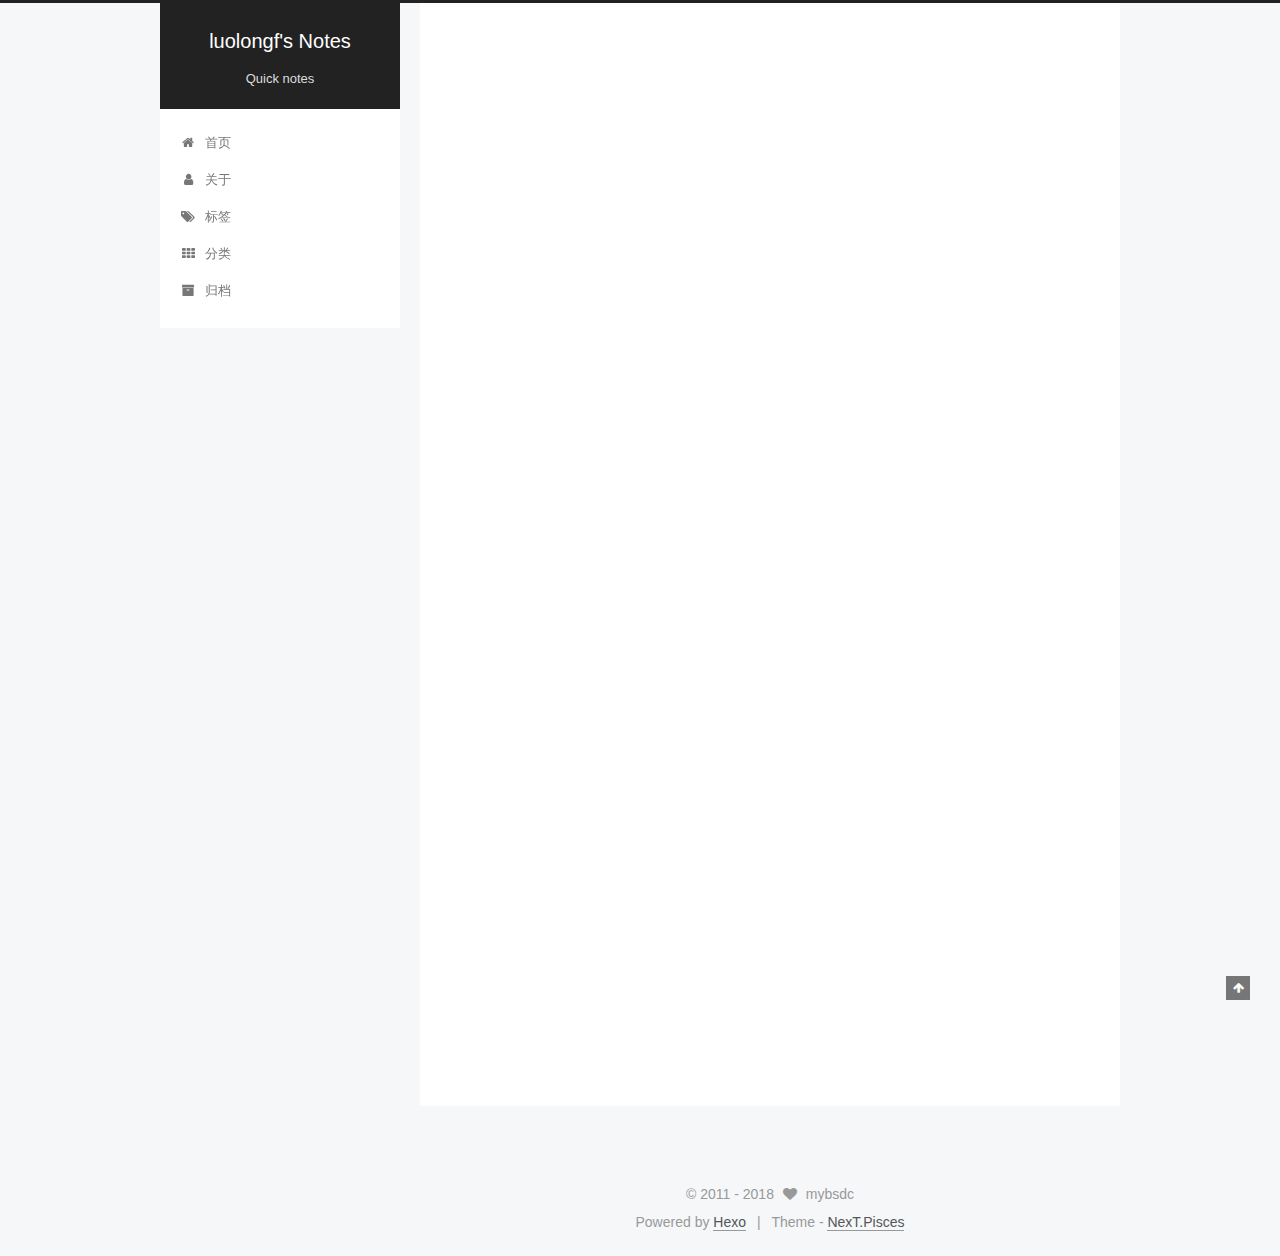
==== commit 202678b3: "Site updated: 2018-03-03 00:39:06" ====
--- a/index.html
+++ b/index.html
@@ -20,6 +20,9 @@
 
 
 
+
+
+
 <meta http-equiv="Cache-Control" content="no-transform" />
 <meta http-equiv="Cache-Control" content="no-siteapp" />
 
@@ -38,10 +41,6 @@
 
 
 
-  
-  
-  <link href="/lib/fancybox/source/jquery.fancybox.css?v=2.1.5" rel="stylesheet" type="text/css" />
-
 
 
 
@@ -50,45 +49,25 @@
 
 <link href="/lib/font-awesome/css/font-awesome.min.css?v=4.6.2" rel="stylesheet" type="text/css" />
 
-<link href="/css/main.css?v=5.1.4" rel="stylesheet" type="text/css" />
-
-
-  <link rel="apple-touch-icon" sizes="180x180" href="/images/apple-touch-icon-next.png?v=5.1.4">
-
-
-  <link rel="icon" type="image/png" sizes="32x32" href="/images/favicon-32x32-next.png?v=5.1.4">
-
-
-  <link rel="icon" type="image/png" sizes="16x16" href="/images/favicon-16x16-next.png?v=5.1.4">
-
-
-  <link rel="mask-icon" href="/images/logo.svg?v=5.1.4" color="#222">
-
-
-
-
-
-  <meta name="keywords" content="Hexo, NexT" />
-
-
-
-
-
-
-
-
-
-
-<meta name="description" content="描述内容还没有想好。">
-<meta property="og:type" content="website">
-<meta property="og:title" content="luolongf&#39;s Notes">
-<meta property="og:url" content="http://yoursite.com/index.html">
-<meta property="og:site_name" content="luolongf&#39;s Notes">
-<meta property="og:description" content="描述内容还没有想好。">
-<meta property="og:locale" content="zh-Hans">
-<meta name="twitter:card" content="summary">
-<meta name="twitter:title" content="luolongf&#39;s Notes">
-<meta name="twitter:description" content="描述内容还没有想好。">
+<link href="/css/main.css?v=6.0.4" rel="stylesheet" type="text/css" />
+
+
+  <link rel="apple-touch-icon" sizes="180x180" href="/images/apple-touch-icon-next.png?v=6.0.4">
+
+
+  <link rel="icon" type="image/png" sizes="32x32" href="/images/favicon-32x32-next.png?v=6.0.4">
+
+
+  <link rel="icon" type="image/png" sizes="16x16" href="/images/favicon-16x16-next.png?v=6.0.4">
+
+
+  <link rel="mask-icon" href="/images/logo.svg?v=6.0.4" color="#222">
+
+
+
+
+
+
 
 
 
@@ -97,15 +76,13 @@
   var CONFIG = {
     root: '/',
     scheme: 'Pisces',
-    version: '5.1.4',
+    version: '6.0.4',
     sidebar: {"position":"left","display":"post","offset":12,"b2t":false,"scrollpercent":false,"onmobile":false},
-    fancybox: true,
+    fancybox: false,
+    fastclick: false,
+    lazyload: false,
     tabs: true,
     motion: {"enable":true,"async":false,"transition":{"post_block":"fadeIn","post_header":"slideDownIn","post_body":"slideDownIn","coll_header":"slideLeftIn","sidebar":"slideUpIn"}},
-    duoshuo: {
-      userId: '0',
-      author: '博主'
-    },
     algolia: {
       applicationID: '',
       apiKey: '',
@@ -117,13 +94,40 @@
 </script>
 
 
+  
+
+
+
+
+  
+  <meta name="keywords" content="罗龙飞, luolongfei" />
+
+
+<meta name="description" content="码农，程序猿，未来的昏析狮">
+<meta property="og:type" content="website">
+<meta property="og:title" content="luolongf&#39;s Notes">
+<meta property="og:url" content="http://yoursite.com/index.html">
+<meta property="og:site_name" content="luolongf&#39;s Notes">
+<meta property="og:description" content="码农，程序猿，未来的昏析狮">
+<meta property="og:locale" content="zh-Hans">
+<meta name="twitter:card" content="summary">
+<meta name="twitter:title" content="luolongf&#39;s Notes">
+<meta name="twitter:description" content="码农，程序猿，未来的昏析狮">
+
+
+
+
+
 
   <link rel="canonical" href="http://yoursite.com/"/>
 
 
 
-
-
+<script type="text/javascript" id="page.configurations">
+  CONFIG.page = {
+    sidebar: "",
+  };
+</script>
   <title>luolongf's Notes</title>
   
 
@@ -133,6 +137,34 @@
 
 
 
+
+
+  <noscript>
+  <style type="text/css">
+    .use-motion .motion-element,
+    .use-motion .brand,
+    .use-motion .menu-item,
+    .sidebar-inner,
+    .use-motion .post-block,
+    .use-motion .pagination,
+    .use-motion .comments,
+    .use-motion .post-header,
+    .use-motion .post-body,
+    .use-motion .collection-title { opacity: initial; }
+
+    .use-motion .logo,
+    .use-motion .site-title,
+    .use-motion .site-subtitle {
+      opacity: initial;
+      top: initial;
+    }
+
+    .use-motion {
+      .logo-line-before i { left: initial; }
+      .logo-line-after i { right: initial; }
+    }
+  </style>
+</noscript>
 
 </head>
 
@@ -148,7 +180,7 @@
     <div class="headband"></div>
 
     <header id="header" class="header" itemscope itemtype="http://schema.org/WPHeader">
-      <div class="header-inner"><div class="site-brand-wrapper">
+      <div class="header-inner"> <div class="site-brand-wrapper">
   <div class="site-meta ">
     
 
@@ -160,7 +192,7 @@
       </a>
     </div>
       
-        <p class="site-subtitle">罗龙飞的个人博客</p>
+        <h1 class="site-subtitle" itemprop="description">Quick notes</h1>
       
   </div>
 
@@ -182,21 +214,31 @@
         
         <li class="menu-item menu-item-home">
           <a href="/" rel="section">
-            
-              <i class="menu-item-icon fa fa-fw fa-home"></i> <br />
-            
-            首页
-          </a>
+            <i class="menu-item-icon fa fa-fw fa-home"></i> <br />首页</a>
+        </li>
+      
+        
+        <li class="menu-item menu-item-about">
+          <a href="/about/" rel="section">
+            <i class="menu-item-icon fa fa-fw fa-user"></i> <br />关于</a>
+        </li>
+      
+        
+        <li class="menu-item menu-item-tags">
+          <a href="/tags/" rel="section">
+            <i class="menu-item-icon fa fa-fw fa-tags"></i> <br />标签</a>
+        </li>
+      
+        
+        <li class="menu-item menu-item-categories">
+          <a href="/categories/" rel="section">
+            <i class="menu-item-icon fa fa-fw fa-th"></i> <br />分类</a>
         </li>
       
         
         <li class="menu-item menu-item-archives">
           <a href="/archives/" rel="section">
-            
-              <i class="menu-item-icon fa fa-fw fa-archive"></i> <br />
-            
-            归档
-          </a>
+            <i class="menu-item-icon fa fa-fw fa-archive"></i> <br />归档</a>
         </li>
       
 
@@ -206,11 +248,17 @@
 
   
 </nav>
+
+
+  
 
 
 
  </div>
     </header>
+
+    
+
 
     <main id="main" class="main">
       <div class="main-inner">
@@ -227,17 +275,19 @@
   
   
 
+  
+
   <article class="post post-type-normal" itemscope itemtype="http://schema.org/Article">
   
   
   
   <div class="post-block">
-    <link itemprop="mainEntityOfPage" href="http://yoursite.com/2018/02/24/test/">
+    <link itemprop="mainEntityOfPage" href="http://yoursite.com/2018/02/24/hello-world/">
 
     <span hidden itemprop="author" itemscope itemtype="http://schema.org/Person">
       <meta itemprop="name" content="mybsdc">
       <meta itemprop="description" content="">
-      <meta itemprop="image" content="/images/avatar.gif">
+      <meta itemprop="image" content="https://thirdqq.qlogo.cn/g?b=sdk&k=mdIVGYf4lxolWqAhU5eotg&s=240">
     </span>
 
     <span hidden itemprop="publisher" itemscope itemtype="http://schema.org/Organization">
@@ -249,9 +299,9 @@
 
         
         
-          <h1 class="post-title" itemprop="name headline">
+          <h2 class="post-title" itemprop="name headline">
                 
-                <a class="post-title-link" href="/2018/02/24/test/" itemprop="url">test</a></h1>
+                <a class="post-title-link" href="/2018/02/24/hello-world/" itemprop="url">Hello World</a></h2>
         
 
         <div class="post-meta">
@@ -263,130 +313,12 @@
               
                 <span class="post-meta-item-text">发表于</span>
               
-              <time title="创建于" itemprop="dateCreated datePublished" datetime="2018-02-24T16:32:33+08:00">
-                2018-02-24
-              </time>
-            
-
-            
-
-            
-          </span>
-
-          
-
-          
-            
-          
-
-          
-          
-
-          
-
-          
-
-          
-
-        </div>
-      </header>
-    
-
-    
-    
-    
-    <div class="post-body" itemprop="articleBody">
-
-      
-      
-
-      
-        
-          
-            
-          
-        
-      
-    </div>
-    
-    
-    
-
-    
-
-    
-
-    
-
-    <footer class="post-footer">
-      
-
-      
-
-      
-
-      
-      
-        <div class="post-eof"></div>
-      
-    </footer>
-  </div>
-  
-  
-  
-  </article>
-
-
-    
-      
-
-  
-
-  
-  
-  
-
-  <article class="post post-type-normal" itemscope itemtype="http://schema.org/Article">
-  
-  
-  
-  <div class="post-block">
-    <link itemprop="mainEntityOfPage" href="http://yoursite.com/2018/02/24/hello-world/">
-
-    <span hidden itemprop="author" itemscope itemtype="http://schema.org/Person">
-      <meta itemprop="name" content="mybsdc">
-      <meta itemprop="description" content="">
-      <meta itemprop="image" content="/images/avatar.gif">
-    </span>
-
-    <span hidden itemprop="publisher" itemscope itemtype="http://schema.org/Organization">
-      <meta itemprop="name" content="luolongf's Notes">
-    </span>
-
-    
-      <header class="post-header">
-
-        
-        
-          <h1 class="post-title" itemprop="name headline">
-                
-                <a class="post-title-link" href="/2018/02/24/hello-world/" itemprop="url">Hello World</a></h1>
-        
-
-        <div class="post-meta">
-          <span class="post-time">
-            
-              <span class="post-meta-item-icon">
-                <i class="fa fa-calendar-o"></i>
-              </span>
-              
-                <span class="post-meta-item-text">发表于</span>
-              
-              <time title="创建于" itemprop="dateCreated datePublished" datetime="2018-02-24T16:17:42+08:00">
-                2018-02-24
-              </time>
-            
-
+              <time title="创建于" itemprop="dateCreated datePublished" datetime="2018-02-24T16:17:42+08:00">2018-02-24</time>
+            
+
+            
+            
+              
             
 
             
@@ -436,6 +368,9 @@
         
       
     </div>
+
+    
+
     
     
     
@@ -472,9 +407,6 @@
 
 
           </div>
-          
-
-
           
 
         </div>
@@ -501,39 +433,70 @@
         <div class="site-overview">
           <div class="site-author motion-element" itemprop="author" itemscope itemtype="http://schema.org/Person">
             
+              <img class="site-author-image" itemprop="image"
+                src="https://thirdqq.qlogo.cn/g?b=sdk&k=mdIVGYf4lxolWqAhU5eotg&s=240"
+                alt="mybsdc" />
+            
               <p class="site-author-name" itemprop="name">mybsdc</p>
-              <p class="site-description motion-element" itemprop="description">描述内容还没有想好。</p>
+              <p class="site-description motion-element" itemprop="description">码农，程序猿，未来的昏析狮</p>
           </div>
 
-          <nav class="site-state motion-element">
-
-            
-              <div class="site-state-item site-state-posts">
-              
-                <a href="/archives/">
-              
-                  <span class="site-state-item-count">2</span>
-                  <span class="site-state-item-name">日志</span>
-                </a>
-              </div>
-            
-
-            
-
-            
-
-          </nav>
-
-          
-
-          
-
-          
-          
-
-          
-          
-
+          
+            <nav class="site-state motion-element">
+              
+                <div class="site-state-item site-state-posts">
+                
+                  <a href="/archives/">
+                
+                    <span class="site-state-item-count">1</span>
+                    <span class="site-state-item-name">日志</span>
+                  </a>
+                </div>
+              
+
+              
+
+              
+            </nav>
+          
+
+          
+
+          
+            <div class="links-of-author motion-element">
+              
+                <span class="links-of-author-item">
+                  <a href="https://github.com/luolongfei" target="_blank" title="GitHub" rel="external nofollow"><i class="fa fa-fw fa-github"></i>GitHub</a>
+                  
+                </span>
+              
+                <span class="links-of-author-item">
+                  <a href="mailto:mybsdc@gmail.com" target="_blank" title="E-Mail" rel="external nofollow"><i class="fa fa-fw fa-envelope"></i>E-Mail</a>
+                  
+                </span>
+              
+                <span class="links-of-author-item">
+                  <a href="http://weibo.com/mybsdc" target="_blank" title="微博" rel="external nofollow"><i class="fa fa-fw fa-weibo"></i>微博</a>
+                  
+                </span>
+              
+                <span class="links-of-author-item">
+                  <a href="https://twitter.com/mybsdc" target="_blank" title="Twitter" rel="external nofollow"><i class="fa fa-fw fa-twitter"></i>Twitter</a>
+                  
+                </span>
+              
+            </div>
+          
+
+          
+          
+
+          
+          
+
+          
+            
+          
           
 
         </div>
@@ -553,17 +516,23 @@
 
     <footer id="footer" class="footer">
       <div class="footer-inner">
-        <div class="copyright">&copy; <span itemprop="copyrightYear">2018</span>
+        <div class="copyright">&copy; 2011 - <span itemprop="copyrightYear">2018</span>
   <span class="with-love">
-    <i class="fa fa-user"></i>
+    <i class="fa fa-heart"></i>
   </span>
   <span class="author" itemprop="copyrightHolder">mybsdc</span>
 
   
+
+  
 </div>
 
 
-  <div class="powered-by">由 <a class="theme-link" target="_blank" href="https://hexo.io">Hexo</a> 强力驱动</div>
+  
+
+
+
+  <div class="powered-by">Powered by <a class="theme-link" target="_blank" rel="external nofollow" href="https://hexo.io">Hexo</a></div>
 
 
 
@@ -571,16 +540,23 @@
 
 
 
-  <div class="theme-info">主题 &mdash; <a class="theme-link" target="_blank" href="https://github.com/iissnan/hexo-theme-next">NexT.Pisces</a> v5.1.4</div>
-
-
-
-
-        
-
-
-
-
+  <div class="theme-info">Theme - <a class="theme-link" target="_blank" rel="external nofollow" href="https://github.com/theme-next/hexo-theme-next">NexT.Pisces</a></div>
+
+
+
+
+        
+
+
+
+
+
+
+
+
+  <div style="display: none;">
+    <script src="//s95.cnzz.com/z_stat.php?id=1273014522&web_id=1273014522" language="JavaScript"></script>
+  </div>
 
 
 
@@ -615,7 +591,11 @@
 
 
 
-  
+
+
+
+
+
 
 
 
@@ -635,16 +615,6 @@
 
   
   
-    <script type="text/javascript" src="/lib/fastclick/lib/fastclick.min.js?v=1.0.6"></script>
-  
-
-  
-  
-    <script type="text/javascript" src="/lib/jquery_lazyload/jquery.lazyload.js?v=1.9.7"></script>
-  
-
-  
-  
     <script type="text/javascript" src="/lib/velocity/velocity.min.js?v=1.2.1"></script>
   
 
@@ -653,45 +623,36 @@
     <script type="text/javascript" src="/lib/velocity/velocity.ui.min.js?v=1.2.1"></script>
   
 
-  
-  
-    <script type="text/javascript" src="/lib/fancybox/source/jquery.fancybox.pack.js?v=2.1.5"></script>
-  
-
-
-  
-
-
-  <script type="text/javascript" src="/js/src/utils.js?v=5.1.4"></script>
-
-  <script type="text/javascript" src="/js/src/motion.js?v=5.1.4"></script>
-
-
-
-  
-  
-
-
-  <script type="text/javascript" src="/js/src/affix.js?v=5.1.4"></script>
-
-  <script type="text/javascript" src="/js/src/schemes/pisces.js?v=5.1.4"></script>
-
-
-
-  
-
-  
-
-
-  <script type="text/javascript" src="/js/src/bootstrap.js?v=5.1.4"></script>
-
-
-
-  
-
-
-  
-
+
+  
+
+
+  <script type="text/javascript" src="/js/src/utils.js?v=6.0.4"></script>
+
+  <script type="text/javascript" src="/js/src/motion.js?v=6.0.4"></script>
+
+
+
+  
+  
+
+
+  <script type="text/javascript" src="/js/src/affix.js?v=6.0.4"></script>
+
+  <script type="text/javascript" src="/js/src/schemes/pisces.js?v=6.0.4"></script>
+
+
+
+  
+
+  
+
+
+  <script type="text/javascript" src="/js/src/bootstrap.js?v=6.0.4"></script>
+
+
+
+  
 
 
 
@@ -718,22 +679,29 @@
 
 
 
-
-
-  
-
-
-
-
-
-  
-
-  
-
-  
-
-  
-  
+  
+
+
+
+
+
+  
+
+  
+
+  
+
+  
+
+  
+  
+
+  
+  
+  
+  <script src="/lib/pangu/dist/pangu.min.js?v=3.3"></script>
+  <script type="text/javascript">pangu.spacingPage();</script>
+
 
   
 
--- a/css/main.css
+++ b/css/main.css
@@ -486,9 +486,9 @@
   overflow: auto;
   margin: 20px 0;
   padding: 0;
-  font-size: 13px;
-  color: #4d4d4c;
-  background: #f7f7f7;
+  font-size: 14px;
+  color: #c5c8c6;
+  background: #1d1f21;
   line-height: 1.6;
 }
 pre,
@@ -501,14 +501,14 @@
   color: #555;
   background: #eee;
   border-radius: 3px;
-  font-size: 13px;
+  font-size: 14px;
 }
 pre {
   padding: 10px;
 }
 pre code {
   padding: 0;
-  color: #4d4d4c;
+  color: #c5c8c6;
   background: none;
   text-shadow: none;
 }
@@ -531,7 +531,7 @@
 }
 .highlight figcaption {
   font-size: 1em;
-  color: #4d4d4c;
+  color: #c5c8c6;
   line-height: 1em;
   margin-bottom: 1em;
 }
@@ -545,23 +545,23 @@
 }
 .highlight figcaption a {
   float: right;
-  color: #4d4d4c;
+  color: #c5c8c6;
 }
 .highlight figcaption a:hover {
-  border-bottom-color: #4d4d4c;
+  border-bottom-color: #c5c8c6;
 }
 .highlight .gutter pre {
   padding-left: 10px;
   padding-right: 10px;
-  color: #869194;
+  color: #888f96;
   text-align: right;
-  background-color: #eff2f3;
+  background-color: #000;
 }
 .highlight .code pre {
   width: 100%;
   padding-left: 10px;
   padding-right: 10px;
-  background-color: #f7f7f7;
+  background-color: #1d1f21;
 }
 .highlight .line {
   height: 20px;
@@ -579,16 +579,16 @@
   border: none;
 }
 pre .deletion {
-  background: #fdd;
+  background: #008000;
 }
 pre .addition {
-  background: #dfd;
+  background: #800000;
 }
 pre .meta {
-  color: #8959a8;
+  color: #b294bb;
 }
 pre .comment {
-  color: #8e908c;
+  color: #969896;
 }
 pre .variable,
 pre .attribute,
@@ -602,7 +602,7 @@
 pre .css .id,
 pre .css .class,
 pre .css .pseudo {
-  color: #c82829;
+  color: #c66;
 }
 pre .number,
 pre .preprocessor,
@@ -611,7 +611,7 @@
 pre .params,
 pre .constant,
 pre .command {
-  color: #f5871f;
+  color: #de935f;
 }
 pre .ruby .class .title,
 pre .css .rules .attribute,
@@ -624,11 +624,11 @@
 pre .special,
 pre .number,
 pre .formula {
-  color: #718c00;
+  color: #b5bd68;
 }
 pre .title,
 pre .css .hexcolor {
-  color: #3e999f;
+  color: #8abeb7;
 }
 pre .function,
 pre .python .decorator,
@@ -638,24 +638,17 @@
 pre .perl .sub,
 pre .javascript .title,
 pre .coffeescript .title {
-  color: #4271ae;
+  color: #81a2be;
 }
 pre .keyword,
 pre .javascript .function {
-  color: #8959a8;
+  color: #b294bb;
 }
 .full-image.full-image.full-image.full-image {
   border: none;
   max-width: 100%;
   width: auto;
   margin: 20px auto 25px;
-}
-@media (min-width: 992px) {
-  .full-image.full-image.full-image.full-image {
-    max-width: none;
-    width: 118%;
-    margin: 0 -9%;
-  }
 }
 .blockquote-center,
 .page-home .post-type-quote blockquote,
@@ -1642,6 +1635,126 @@
 .fancybox-close:hover {
   border: none;
 }
+#rewardButton {
+  cursor: pointer;
+  border: 0;
+  outline: 0;
+  border-radius: 5px;
+  padding: 0;
+  margin: 0;
+  letter-spacing: normal;
+  text-transform: none;
+  text-indent: 0px;
+  text-shadow: none;
+}
+#rewardButton span {
+  display: inline-block;
+  width: 80px;
+  height: 35px;
+  border-radius: 5px;
+  color: #fff;
+  font-weight: 400;
+  font-style: normal;
+  font-variant: normal;
+  font-stretch: normal;
+  font-size: 18px;
+  font-family: "Microsoft Yahei";
+  background: #f44336;
+}
+#rewardButton span:hover {
+  background: #f7877f;
+}
+#QR {
+  padding-top: 20px;
+}
+#QR a {
+  border: 0;
+}
+#QR img {
+  width: 180px;
+  max-width: 100%;
+  display: inline-block;
+  margin: 0.8em 2em 0 2em;
+}
+#wechat:hover p {
+  animation: roll 0.1s infinite linear;
+  -webkit-animation: roll 0.1s infinite linear;
+  -moz-animation: roll 0.1s infinite linear;
+}
+#alipay:hover p {
+  animation: roll 0.1s infinite linear;
+  -webkit-animation: roll 0.1s infinite linear;
+  -moz-animation: roll 0.1s infinite linear;
+}
+#bitcoin:hover p {
+  animation: roll 0.1s infinite linear;
+  -webkit-animation: roll 0.1s infinite linear;
+  -moz-animation: roll 0.1s infinite linear;
+}
+@-moz-keyframes roll {
+  from {
+    -webkit-transform: rotateZ(30deg);
+    -moz-transform: rotateZ(30deg);
+    -ms-transform: rotateZ(30deg);
+    -o-transform: rotateZ(30deg);
+    transform: rotateZ(30deg);
+  }
+  to {
+    -webkit-transform: rotateZ(-30deg);
+    -moz-transform: rotateZ(-30deg);
+    -ms-transform: rotateZ(-30deg);
+    -o-transform: rotateZ(-30deg);
+    transform: rotateZ(-30deg);
+  }
+}
+@-webkit-keyframes roll {
+  from {
+    -webkit-transform: rotateZ(30deg);
+    -moz-transform: rotateZ(30deg);
+    -ms-transform: rotateZ(30deg);
+    -o-transform: rotateZ(30deg);
+    transform: rotateZ(30deg);
+  }
+  to {
+    -webkit-transform: rotateZ(-30deg);
+    -moz-transform: rotateZ(-30deg);
+    -ms-transform: rotateZ(-30deg);
+    -o-transform: rotateZ(-30deg);
+    transform: rotateZ(-30deg);
+  }
+}
+@-o-keyframes roll {
+  from {
+    -webkit-transform: rotateZ(30deg);
+    -moz-transform: rotateZ(30deg);
+    -ms-transform: rotateZ(30deg);
+    -o-transform: rotateZ(30deg);
+    transform: rotateZ(30deg);
+  }
+  to {
+    -webkit-transform: rotateZ(-30deg);
+    -moz-transform: rotateZ(-30deg);
+    -ms-transform: rotateZ(-30deg);
+    -o-transform: rotateZ(-30deg);
+    transform: rotateZ(-30deg);
+  }
+}
+@keyframes roll {
+  from {
+    -webkit-transform: rotateZ(30deg);
+    -moz-transform: rotateZ(30deg);
+    -ms-transform: rotateZ(30deg);
+    -o-transform: rotateZ(30deg);
+    transform: rotateZ(30deg);
+  }
+  to {
+    -webkit-transform: rotateZ(-30deg);
+    -moz-transform: rotateZ(-30deg);
+    -ms-transform: rotateZ(-30deg);
+    -o-transform: rotateZ(-30deg);
+    transform: rotateZ(-30deg);
+  }
+}
 .rtl.post-body p,
 .rtl.post-body a,
 .rtl.post-body h1,
@@ -1670,11 +1783,13 @@
   background: #222;
   -webkit-transform: translateZ(0);
 }
-.sidebar a {
+.sidebar a,
+.sidebar .exturl {
   color: #999;
   border-bottom-color: #555;
 }
-.sidebar a:hover {
+.sidebar a:hover,
+.sidebar .exturl:hover {
   color: #eee;
 }
 @media (min-width: 768px) and (max-width: 991px) {
@@ -1807,7 +1922,8 @@
 .links-of-author {
   margin-top: 20px;
 }
-.links-of-author a {
+.links-of-author a,
+.links-of-author .exturl {
   display: inline-block;
   vertical-align: middle;
   margin-right: 10px;
@@ -1815,7 +1931,8 @@
   border-bottom-color: #555;
   font-size: 13px;
 }
-.links-of-author a:before {
+.links-of-author a:before,
+.links-of-author .exturl:before {
   display: inline-block;
   vertical-align: middle;
   margin-right: 3px;
@@ -1823,7 +1940,7 @@
   width: 4px;
   height: 4px;
   border-radius: 50%;
-  background: #2a9537;
+  background: #abb544;
 }
 .links-of-blogroll {
   font-size: 13px;
@@ -1917,7 +2034,6 @@
 .post-toc .nav-item {
   overflow: hidden;
   text-overflow: ellipsis;
-  text-align: justify;
   white-space: nowrap;
   line-height: 1.8;
 }
@@ -1974,240 +2090,6 @@
 }
 .cc-license img {
   display: inline-block;
-}
-.theme-next #ds-thread #ds-reset {
-  color: #555;
-}
-.theme-next #ds-thread #ds-reset .ds-replybox {
-  margin-bottom: 30px;
-}
-.theme-next #ds-thread #ds-reset .ds-replybox .ds-avatar,
-.theme-next #ds-reset .ds-avatar img {
-  box-shadow: none;
-}
-.theme-next #ds-thread #ds-reset .ds-textarea-wrapper {
-  border-color: #c7d4e1;
-  background: none;
-  border-top-right-radius: 3px;
-  border-top-left-radius: 3px;
-}
-.theme-next #ds-thread #ds-reset .ds-textarea-wrapper textarea {
-  height: 60px;
-}
-.theme-next #ds-reset .ds-rounded-top {
-  border-radius: 0;
-}
-.theme-next #ds-thread #ds-reset .ds-post-toolbar {
-  box-sizing: border-box;
-  border: 1px solid #c7d4e1;
-  background: #f6f8fa;
-}
-.theme-next #ds-thread #ds-reset .ds-post-options {
-  height: 40px;
-  border: none;
-  background: none;
-}
-.theme-next #ds-thread #ds-reset .ds-toolbar-buttons {
-  top: 11px;
-}
-.theme-next #ds-thread #ds-reset .ds-sync {
-  top: 5px;
-}
-.theme-next #ds-thread #ds-reset .ds-post-button {
-  top: 4px;
-  right: 5px;
-  width: 90px;
-  height: 30px;
-  border: 1px solid #c5ced7;
-  border-radius: 3px;
-  background-image: linear-gradient(#fbfbfc, #f5f7f9);
-  color: #60676d;
-}
-.theme-next #ds-thread #ds-reset .ds-post-button:hover {
-  background-position: 0 -30px;
-  color: #60676d;
-}
-.theme-next #ds-thread #ds-reset .ds-comments-info {
-  padding: 10px 0;
-}
-.theme-next #ds-thread #ds-reset .ds-sort {
-  display: none;
-}
-.theme-next #ds-thread #ds-reset li.ds-tab a.ds-current {
-  border: none;
-  background: #f6f8fa;
-  color: #60676d;
-}
-.theme-next #ds-thread #ds-reset li.ds-tab a.ds-current:hover {
-  background-color: #e9f0f7;
-  color: #60676d;
-}
-.theme-next #ds-thread #ds-reset li.ds-tab a {
-  border-radius: 2px;
-  padding: 5px;
-}
-.theme-next #ds-thread #ds-reset .ds-login-buttons p {
-  color: #999;
-  line-height: 36px;
-}
-.theme-next #ds-thread #ds-reset .ds-login-buttons .ds-service-list li {
-  height: 28px;
-}
-.theme-next #ds-thread #ds-reset .ds-service-list a {
-  background: none;
-  padding: 5px;
-  border: 1px solid;
-  border-radius: 3px;
-  text-align: center;
-}
-.theme-next #ds-thread #ds-reset .ds-service-list a:hover {
-  color: #fff;
-  background: #666;
-}
-.theme-next #ds-thread #ds-reset .ds-service-list .ds-weibo {
-  color: #fc9b00;
-  border-color: #fc9b00;
-}
-.theme-next #ds-thread #ds-reset .ds-service-list .ds-weibo:hover {
-  background: #fc9b00;
-}
-.theme-next #ds-thread #ds-reset .ds-service-list .ds-qq {
-  color: #60a3ec;
-  border-color: #60a3ec;
-}
-.theme-next #ds-thread #ds-reset .ds-service-list .ds-qq:hover {
-  background: #60a3ec;
-}
-.theme-next #ds-thread #ds-reset .ds-service-list .ds-renren {
-  color: #2e7ac4;
-  border-color: #2e7ac4;
-}
-.theme-next #ds-thread #ds-reset .ds-service-list .ds-renren:hover {
-  background: #2e7ac4;
-}
-.theme-next #ds-thread #ds-reset .ds-service-list .ds-douban {
-  color: #37994c;
-  border-color: #37994c;
-}
-.theme-next #ds-thread #ds-reset .ds-service-list .ds-douban:hover {
-  background: #37994c;
-}
-.theme-next #ds-thread #ds-reset .ds-service-list .ds-kaixin {
-  color: #fef20d;
-  border-color: #fef20d;
-}
-.theme-next #ds-thread #ds-reset .ds-service-list .ds-kaixin:hover {
-  background: #fef20d;
-}
-.theme-next #ds-thread #ds-reset .ds-service-list .ds-netease {
-  color: #f00;
-  border-color: #f00;
-}
-.theme-next #ds-thread #ds-reset .ds-service-list .ds-netease:hover {
-  background: #f00;
-}
-.theme-next #ds-thread #ds-reset .ds-service-list .ds-sohu {
-  color: #ffcb05;
-  border-color: #ffcb05;
-}
-.theme-next #ds-thread #ds-reset .ds-service-list .ds-sohu:hover {
-  background: #ffcb05;
-}
-.theme-next #ds-thread #ds-reset .ds-service-list .ds-baidu {
-  color: #2831e0;
-  border-color: #2831e0;
-}
-.theme-next #ds-thread #ds-reset .ds-service-list .ds-baidu:hover {
-  background: #2831e0;
-}
-.theme-next #ds-thread #ds-reset .ds-service-list .ds-google {
-  color: #166bec;
-  border-color: #166bec;
-}
-.theme-next #ds-thread #ds-reset .ds-service-list .ds-google:hover {
-  background: #166bec;
-}
-.theme-next #ds-thread #ds-reset .ds-service-list .ds-weixin {
-  color: #00ce0d;
-  border-color: #00ce0d;
-}
-.theme-next #ds-thread #ds-reset .ds-service-list .ds-weixin:hover {
-  background: #00ce0d;
-}
-.theme-next #ds-thread #ds-reset .ds-service-list .ds-more-services {
-  border: none;
-}
-.theme-next #ds-thread #ds-reset .ds-service-list .ds-more-services:hover {
-  background: none;
-}
-.theme-next #ds-reset .duoshuo-ua-admin {
-  display: inline-block;
-  color: #f00;
-}
-.theme-next #ds-reset .duoshuo-ua-platform,
-.theme-next #ds-reset .duoshuo-ua-browser {
-  color: #ccc;
-}
-.theme-next #ds-reset .duoshuo-ua-platform .fa,
-.theme-next #ds-reset .duoshuo-ua-browser .fa {
-  display: inline-block;
-  margin-right: 3px;
-}
-.theme-next #ds-reset .duoshuo-ua-separator {
-  display: inline-block;
-  margin-left: 5px;
-}
-.theme-next .this_ua {
-  background-color: #ccc !important;
-  border-radius: 4px;
-  padding: 0 5px !important;
-  margin: 1px 1px !important;
-  border: 1px solid #bbb !important;
-  color: #fff;
-  display: inline-block !important;
-}
-.theme-next .this_ua.admin {
-  background-color: #d9534f !important;
-  border-color: #d9534f !important;
-}
-.theme-next .this_ua.platform.iOS,
-.theme-next .this_ua.platform.Mac,
-.theme-next .this_ua.platform.Windows {
-  background-color: #39b3d7 !important;
-  border-color: #46b8da !important;
-}
-.theme-next .this_ua.platform.Linux {
-  background-color: #3a3a3a !important;
-  border-color: #1f1f1f !important;
-}
-.theme-next .this_ua.platform.Android {
-  background-color: #00c47d !important;
-  border-color: #01b171 !important;
-}
-.theme-next .this_ua.browser.Mobile,
-.theme-next .this_ua.browser.Chrome {
-  background-color: #5cb85c !important;
-  border-color: #4cae4c !important;
-}
-.theme-next .this_ua.browser.Firefox {
-  background-color: #f0ad4e !important;
-  border-color: #eea236 !important;
-}
-.theme-next .this_ua.browser.Maxthon,
-.theme-next .this_ua.browser.IE {
-  background-color: #428bca !important;
-  border-color: #357ebd !important;
-}
-.theme-next .this_ua.browser.baidu,
-.theme-next .this_ua.browser.UCBrowser,
-.theme-next .this_ua.browser.Opera {
-  background-color: #d9534f !important;
-  border-color: #d43f3a !important;
-}
-.theme-next .this_ua.browser.Android,
-.theme-next .this_ua.browser.QQBrowser {
-  background-color: #78ace9 !important;
-  border-color: #4cae4c !important;
 }
 .post-spread {
   margin-top: 20px;
@@ -2366,13 +2248,6 @@
 .page-pv .busuanzi-value {
   margin: 0 5px;
 }
-.site-uv {
-  margin-right: 10px;
-}
-.site-uv::after {
-  content: "|";
-  padding-left: 10px;
-}
 .page-archive .archive-page-counter {
   position: relative;
   top: 3px;
@@ -2596,6 +2471,24 @@
 .page-post-detail .comments {
   overflow: hidden;
 }
+ul.breadcrumb {
+  list-style: none;
+  margin: 1em 0;
+  padding: 0 2em;
+  text-align: center;
+  font-size: 12px;
+}
+ul.breadcrumb li {
+  display: inline;
+}
+ul.breadcrumb li+li:before {
+  padding: 0.5em;
+  font-weight: normal;
+  content: "/\00a0";
+}
+ul.breadcrumb li+li:last-child {
+  font-weight: bold;
+}
 .header {
   position: relative;
   margin: 0 auto;
@@ -2813,6 +2706,21 @@
   background: #f9f9f9;
   border-bottom-color: #fff;
 }
+.menu .menu-item .badge {
+  display: inline-block;
+  padding: 2px 5px;
+  font-weight: 700;
+  line-height: 1;
+  color: #fff;
+  text-align: center;
+  white-space: nowrap;
+  vertical-align: middle;
+  background-color: #ccc;
+  border-radius: 10px;
+  float: right;
+  margin: 0.35em 0 0 0;
+  text-shadow: 1px 1px 0px rgba(0,0,0,0.1);
+}
 .menu .menu-item br {
   display: none;
 }
@@ -2881,19 +2789,23 @@
 .site-author:after {
   clear: both;
 }
-.sidebar a {
+.sidebar a,
+.sidebar .exturl {
   color: #555;
 }
-.sidebar a:hover {
+.sidebar a:hover,
+.sidebar .exturl:hover {
   color: #222;
 }
 .site-state-item {
   padding: 0 10px;
 }
-.links-of-author-item a:before {
+.links-of-author-item a:before,
+.links-of-author-item .exturl:before {
   display: none;
 }
-.links-of-author-item a {
+.links-of-author-item a,
+.links-of-author-item .exturl {
   border-bottom: none;
   text-decoration: underline;
 }
@@ -2919,11 +2831,15 @@
   flex-wrap: wrap;
   justify-content: center;
 }
+.links-of-author .exturl {
+  font-size: 13px;
+}
 .links-of-author-item {
   margin: 5px 0 0;
   width: 50%;
 }
-.links-of-author-item a {
+.links-of-author-item a,
+.links-of-author-item .exturl {
   max-width: 216px;
   box-sizing: border-box;
   display: inline-block;
@@ -2934,11 +2850,13 @@
   white-space: nowrap;
   text-overflow: ellipsis;
 }
-.links-of-author-item a {
+.links-of-author-item a,
+.links-of-author-item .exturl {
   display: block;
   text-decoration: none;
 }
-.links-of-author-item a:hover {
+.links-of-author-item a:hover,
+.links-of-author-item .exturl:hover {
   border-radius: 4px;
   background: #eee;
 }
@@ -2975,7 +2893,8 @@
   display: inline-block;
   width: unset;
 }
-.links-of-blogroll-inline .links-of-blogroll-item a {
+.links-of-blogroll-inline .links-of-blogroll-item a,
+.links-of-blogroll-inline .links-of-blogroll-item .exturl {
   max-width: 216px;
   box-sizing: border-box;
   display: inline-block;
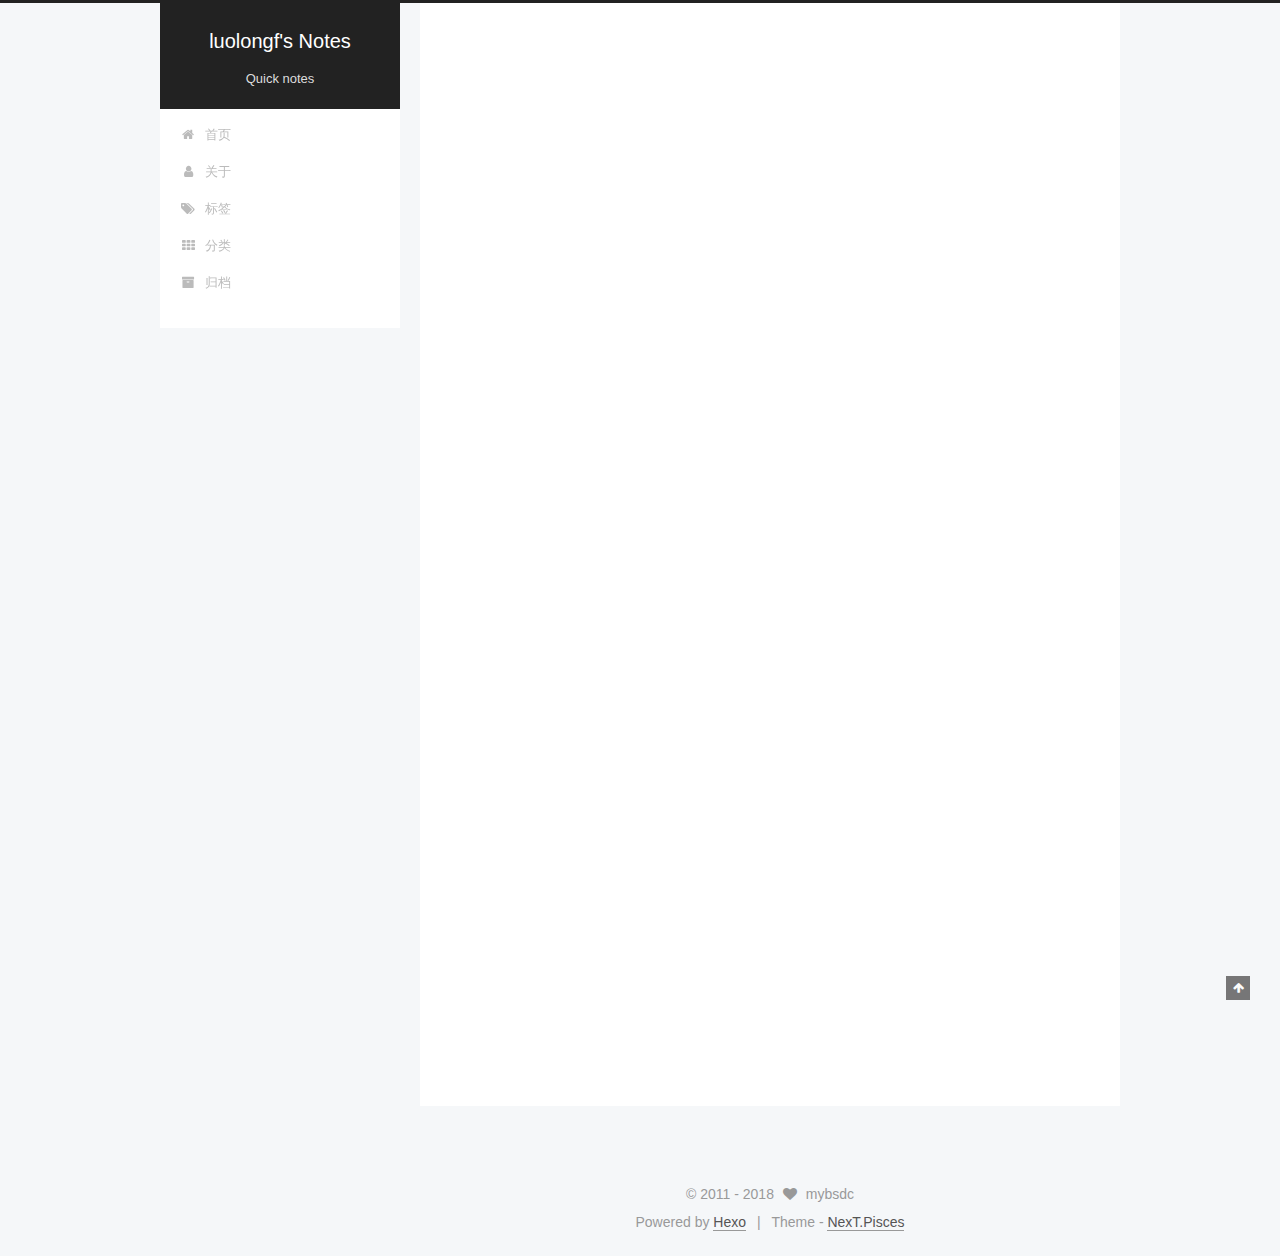
==== commit eb6fc372: "Site updated: 2018-03-03 18:06:16" ====
--- a/index.html
+++ b/index.html
@@ -408,7 +408,23 @@
 
           </div>
           
-
+<!-- gitment -->
+<div id="container"></div>
+<link rel="stylesheet" href="https://imsun.github.io/gitment/style/default.css">
+<script src="https://imsun.github.io/gitment/dist/gitment.browser.js"></script>
+<script>
+var gitment = new Gitment({
+  id: 'window.location.pathname', // 可选。默认为 location.href
+  owner: 'luolongfei',
+  repo: 'luolongfei.github.io',
+  oauth: {
+    client_id: '2cd60cbb5ee5c4404bba',
+    client_secret: 'cb1a9644ea9af94ea5d041e8c3f8f1d66015d3bb',
+  },
+})
+gitment.render('container')
+</script>
+<!-- end gitment -->
         </div>
         
           
--- a/css/main.css
+++ b/css/main.css
@@ -1940,7 +1940,7 @@
   width: 4px;
   height: 4px;
   border-radius: 50%;
-  background: #abb544;
+  background: #ad496e;
 }
 .links-of-blogroll {
   font-size: 13px;
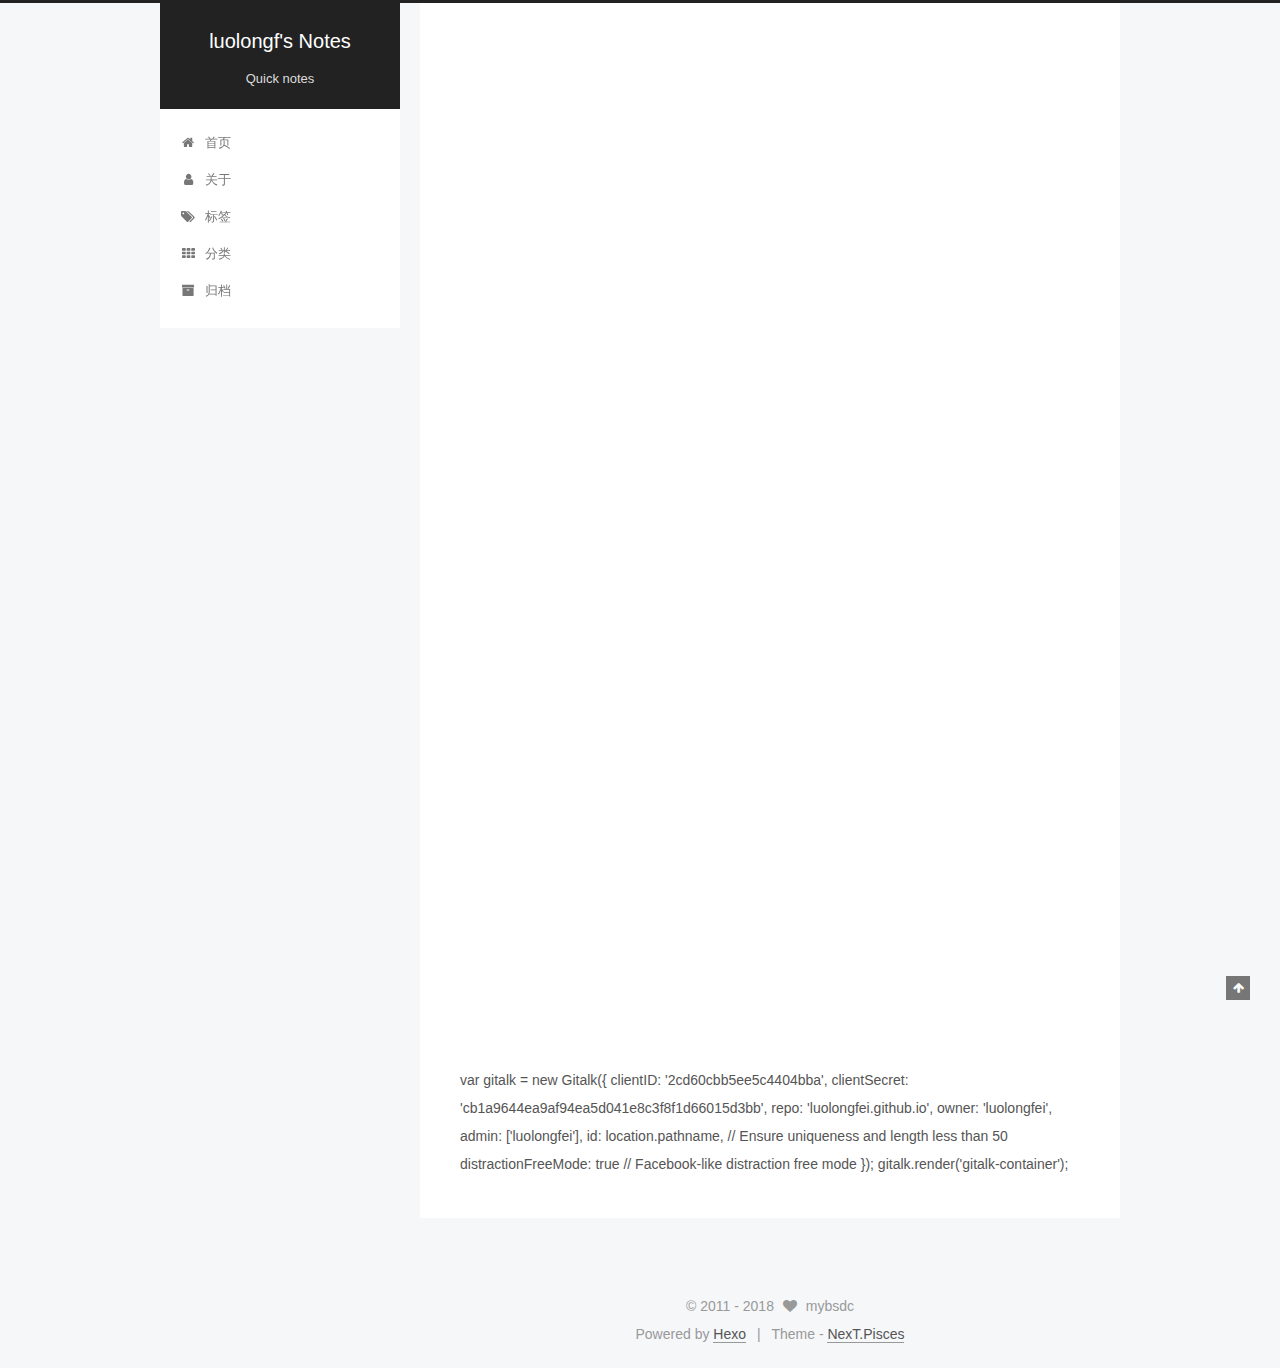
==== commit 7af568d3: "Site updated: 2018-03-03 20:42:03" ====
--- a/index.html
+++ b/index.html
@@ -408,23 +408,20 @@
 
           </div>
           
-<!-- gitment -->
-<div id="container"></div>
-<link rel="stylesheet" href="https://imsun.github.io/gitment/style/default.css">
-<script src="https://imsun.github.io/gitment/dist/gitment.browser.js"></script>
-<script>
-var gitment = new Gitment({
-  id: 'window.location.pathname', // 可选。默认为 location.href
+
+<!-- 评论框 -->
+var gitalk = new Gitalk({
+  clientID: '2cd60cbb5ee5c4404bba',
+  clientSecret: 'cb1a9644ea9af94ea5d041e8c3f8f1d66015d3bb',
+  repo: 'luolongfei.github.io',
   owner: 'luolongfei',
-  repo: 'luolongfei.github.io',
-  oauth: {
-    client_id: '2cd60cbb5ee5c4404bba',
-    client_secret: 'cb1a9644ea9af94ea5d041e8c3f8f1d66015d3bb',
-  },
-})
-gitment.render('container')
-</script>
-<!-- end gitment -->
+  admin: ['luolongfei'],
+  id: location.pathname,      // Ensure uniqueness and length less than 50
+  distractionFreeMode: true  // Facebook-like distraction free mode
+});
+
+gitalk.render('gitalk-container');
+<!-- end 评论框 -->
         </div>
         
           
--- a/css/main.css
+++ b/css/main.css
@@ -1940,7 +1940,7 @@
   width: 4px;
   height: 4px;
   border-radius: 50%;
-  background: #ad496e;
+  background: #f15eff;
 }
 .links-of-blogroll {
   font-size: 13px;
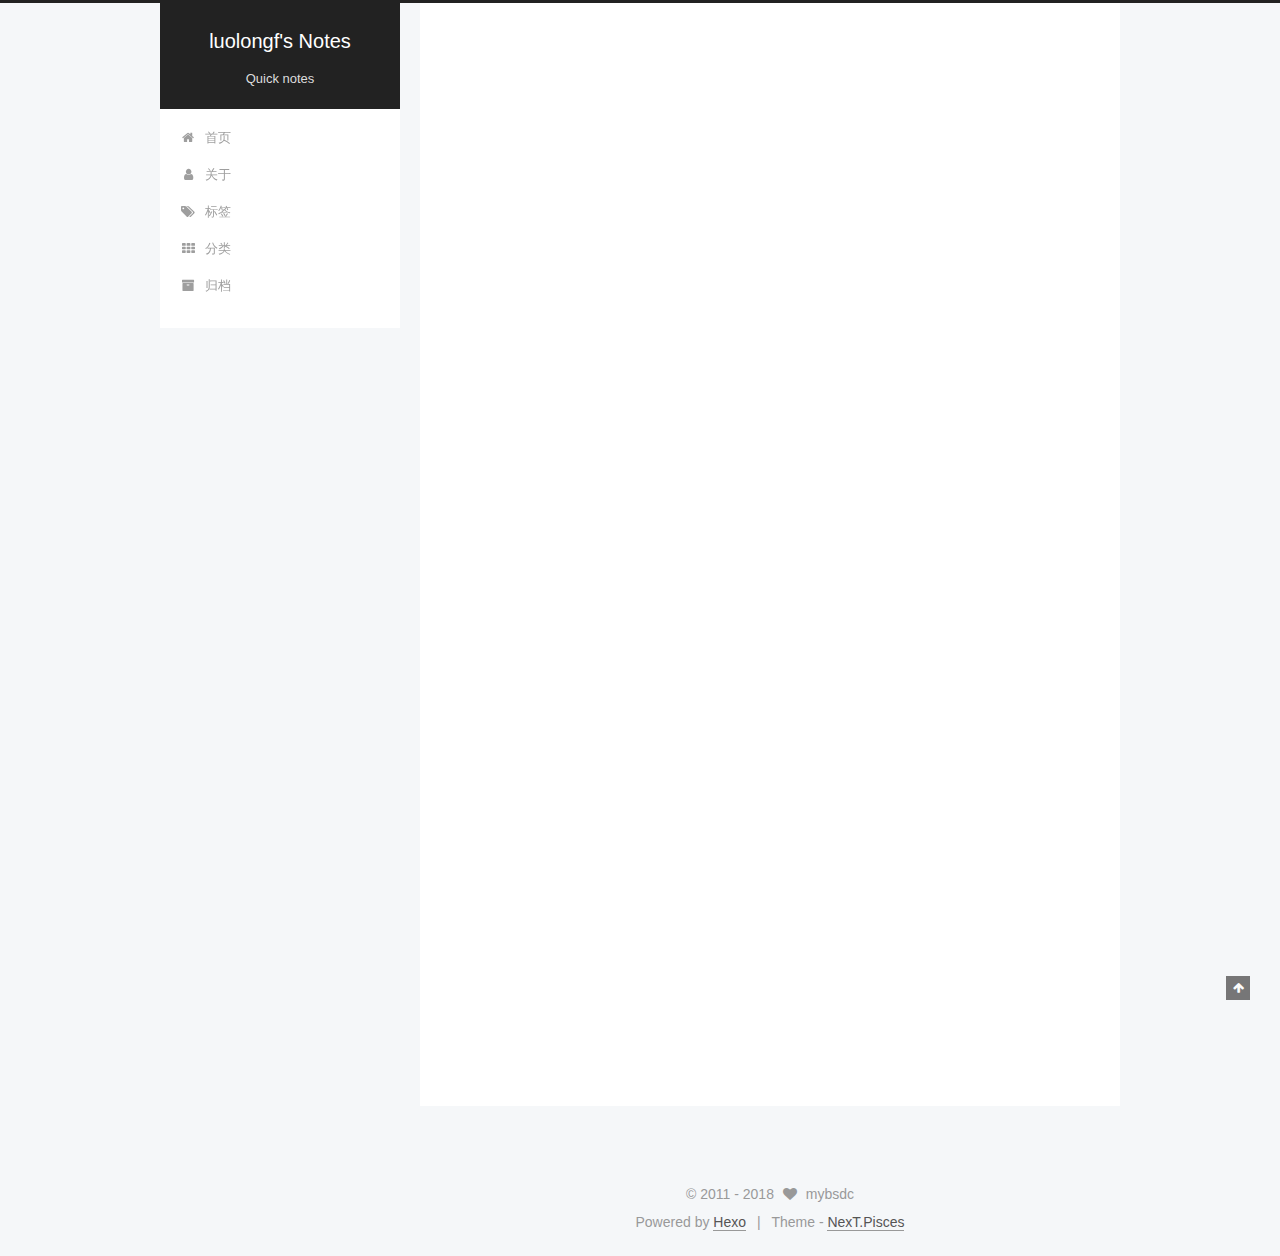
==== commit 6c55c36c: "Site updated: 2018-03-03 21:59:12" ====
--- a/index.html
+++ b/index.html
@@ -410,17 +410,6 @@
           
 
 <!-- 评论框 -->
-var gitalk = new Gitalk({
-  clientID: '2cd60cbb5ee5c4404bba',
-  clientSecret: 'cb1a9644ea9af94ea5d041e8c3f8f1d66015d3bb',
-  repo: 'luolongfei.github.io',
-  owner: 'luolongfei',
-  admin: ['luolongfei'],
-  id: location.pathname,      // Ensure uniqueness and length less than 50
-  distractionFreeMode: true  // Facebook-like distraction free mode
-});
-
-gitalk.render('gitalk-container');
 <!-- end 评论框 -->
         </div>
         
--- a/css/main.css
+++ b/css/main.css
@@ -1940,7 +1940,7 @@
   width: 4px;
   height: 4px;
   border-radius: 50%;
-  background: #f15eff;
+  background: #f6d1cb;
 }
 .links-of-blogroll {
   font-size: 13px;
